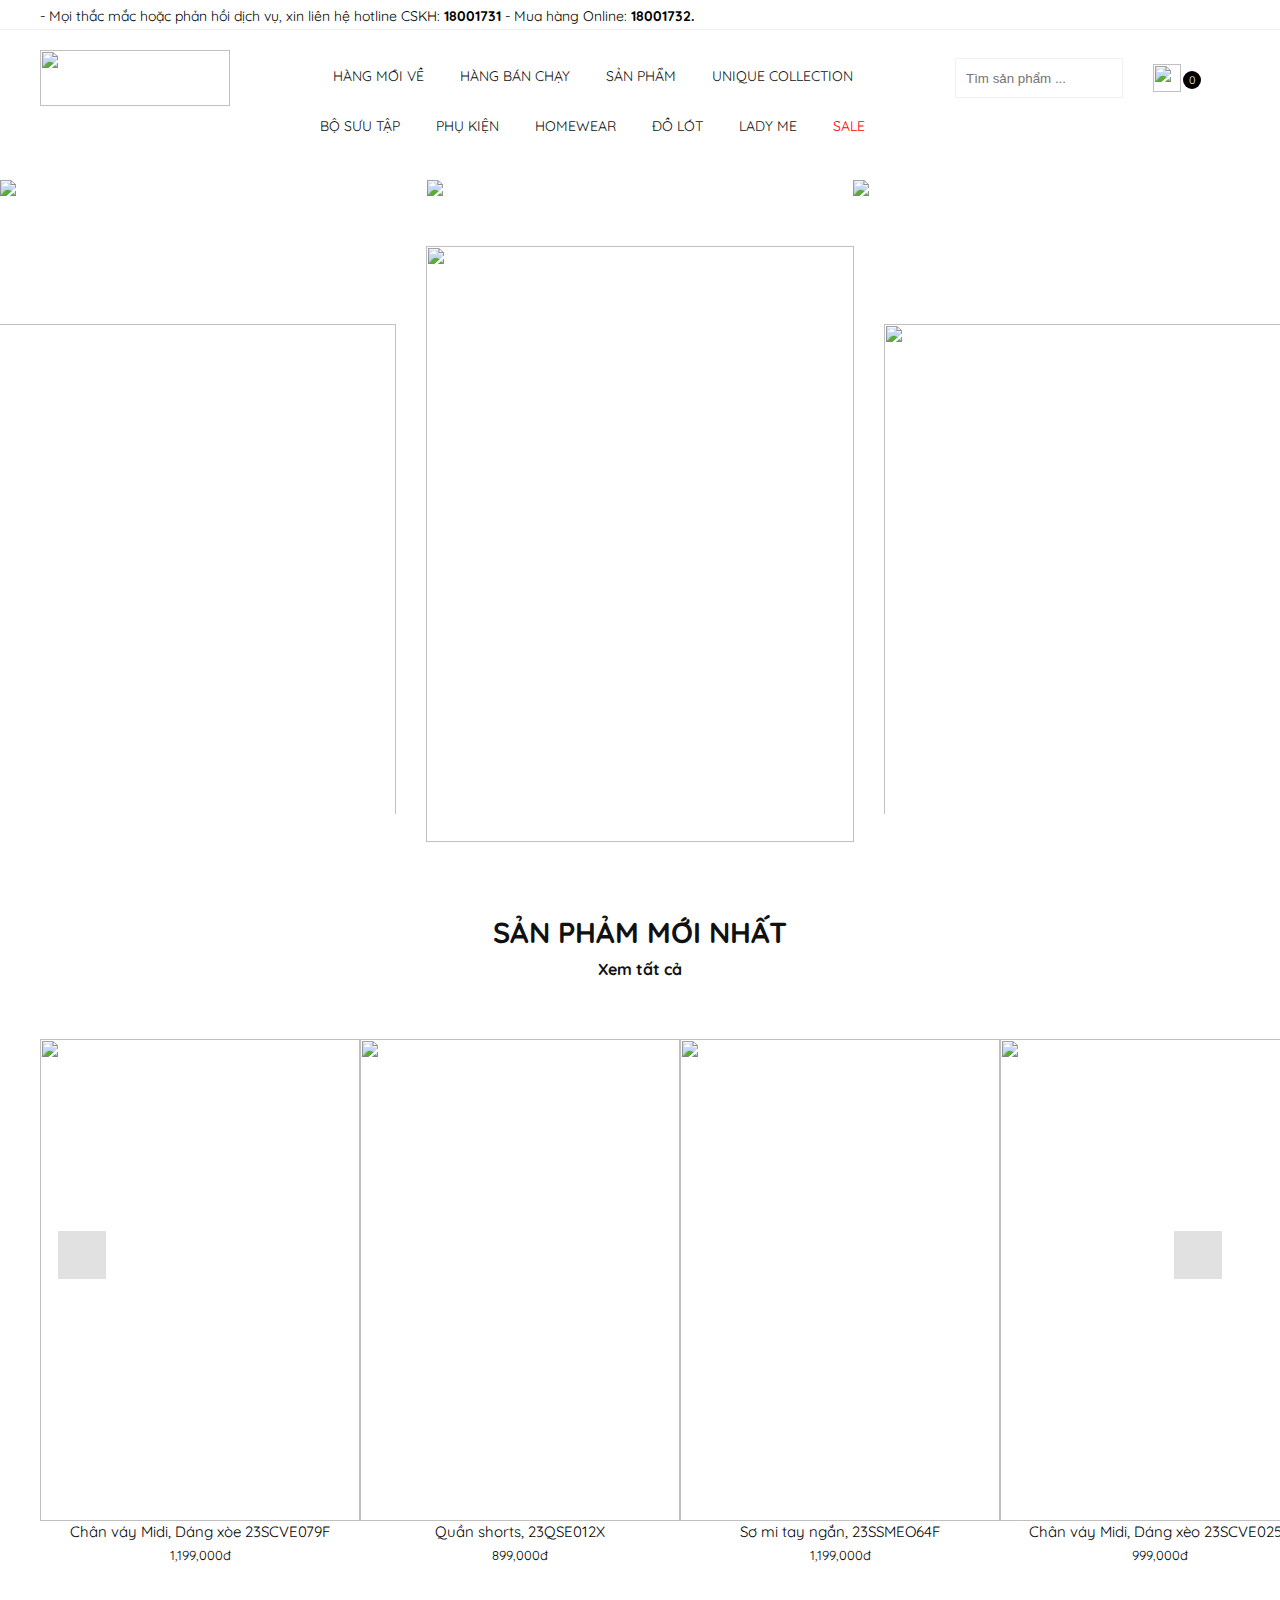
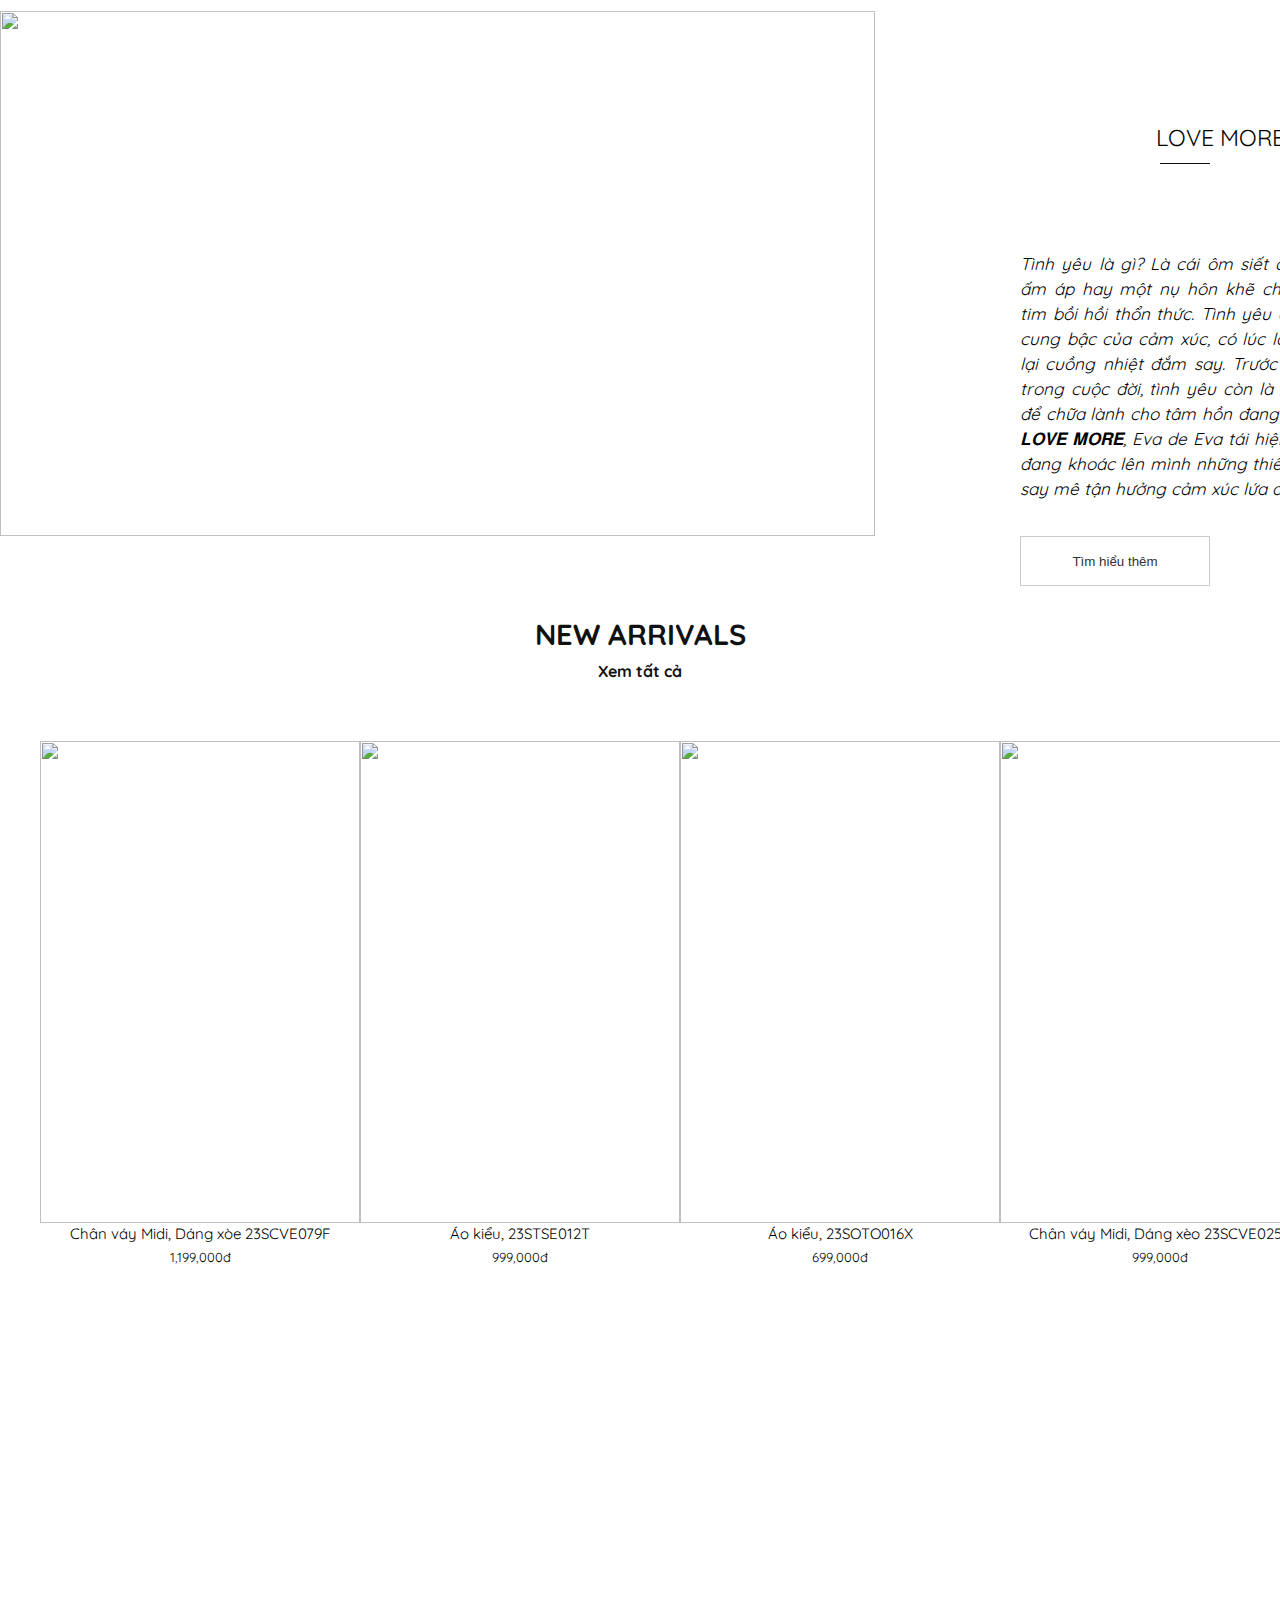
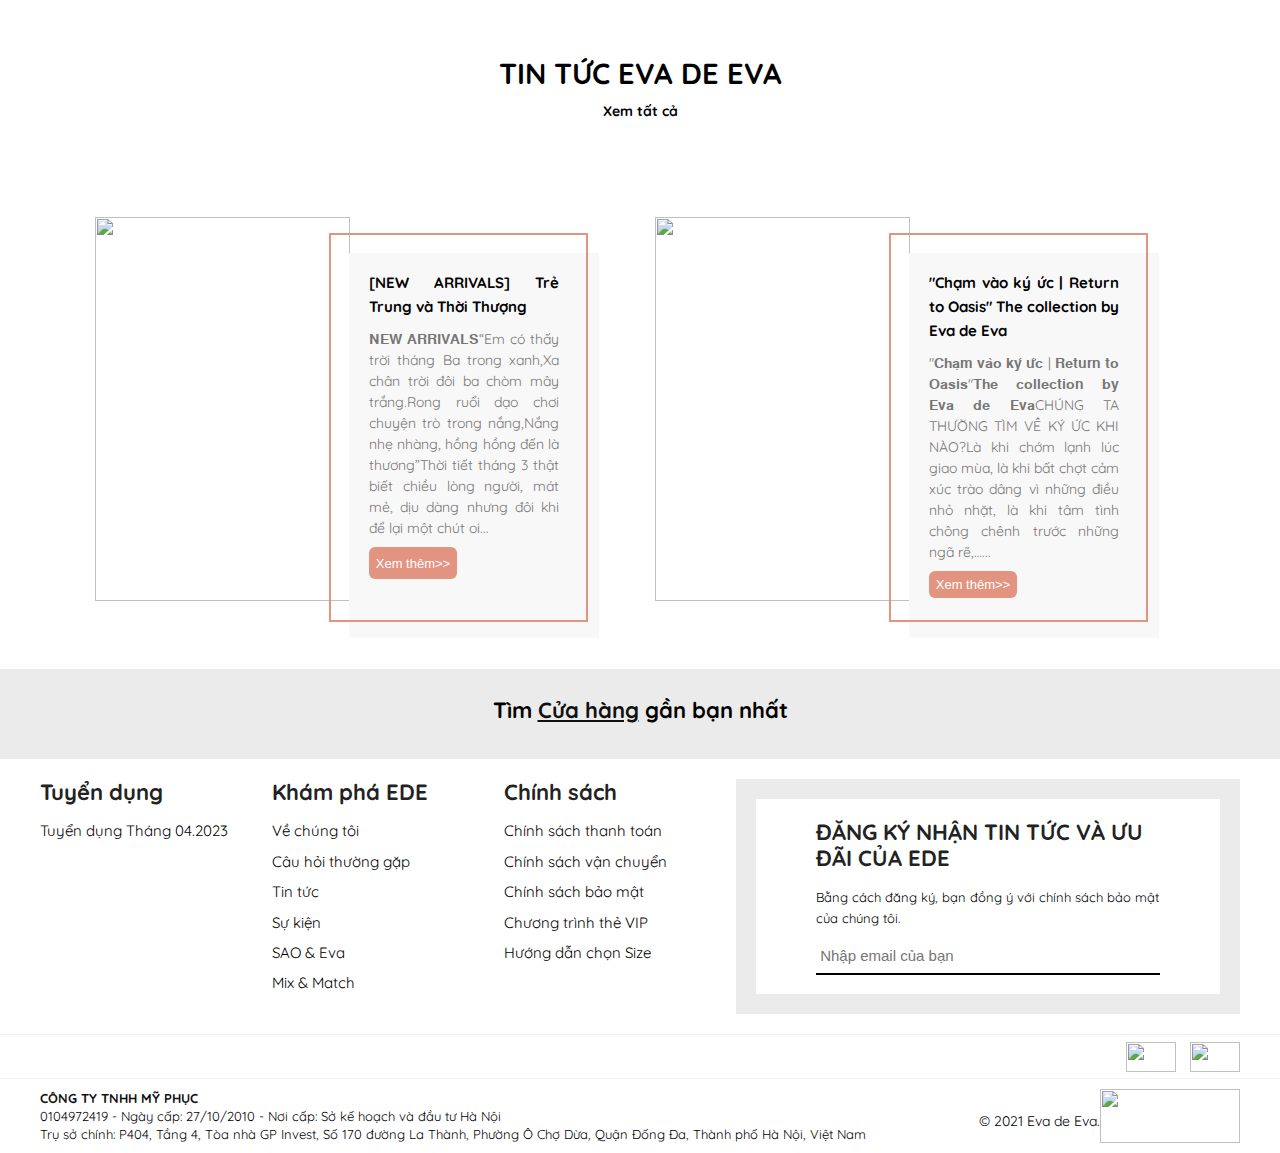
==== index.html @ fb8b2916 "Add files via upload" ====
<!DOCTYPE html>
<html lang="en">
<head>
    <meta charset="UTF-8">
    <meta http-equiv="X-UA-Compatible" content="IE=edge">
    <meta name="viewport" content="width=device-width, initial-scale=1.0">
    <title>Eva De Eva</title>
    <link rel="stylesheet" href="./css/base/base.css">
    <link rel="stylesheet" href="./css/home/main.css">
    <link rel="stylesheet" href="./css/base/animation.css">
    <link rel="stylesheet" href="./css/base/media.css">
    <link rel="stylesheet" href="./font/fontawesome-free-6.3.0-web/css/all.css">
    <link rel="stylesheet" href="./font/themify-icons/themify-icons.css">
    <link rel="stylesheet" href="https://cdnjs.cloudflare.com/ajax/libs/normalize/8.0.1/normalize.min.css">
    <link rel="preconnect" href="https://fonts.googleapis.com">
    <link rel="preconnect" href="https://fonts.gstatic.com" crossorigin>
    <link href="https://fonts.googleapis.com/css2?family=Quicksand:wght@300;400;500;600;700&display=swap" rel="stylesheet">
    <link rel="preconnect" href="https://fonts.googleapis.com">
    <link rel="preconnect" href="https://fonts.gstatic.com" crossorigin>
    <link href="https://fonts.googleapis.com/css2?family=Outfit:wght@400;700&display=swap" rel="stylesheet">
    <link rel="shortcut icon" href="https://file.hstatic.net/1000358207/file/logo_eva.svg" type="image/x-icon">
</head>
<body>

    <div id="position">

        <!-- Hotline Website  -->

        <div class="hotline">
            <p class="hotline__content">
                - Mọi thắc mắc hoặc phản hồi dịch vụ, xin liên hệ hotline CSKH:
                <a href="#" class="hotline__content--link">18001731</a>
                - Mua hàng Online:
                <a href="#" class="hotline__content--link">18001732.</a>
            </p>
        </div>

        <!-- Header Website -->
        <header class="space__header"></header>

        <header class="header">
            <a href="#" class="header__logo">
                <img src="https://file.hstatic.net/1000358207/file/logo_eva.svg" alt="" class="header__logo--link">
            </a>
            <div class="header__content">
                <ul class="header__content--list">
                    <li class="header__content--list_item">
                        <a href="#" class="header__content--list_link">HÀNG MỚI VỀ</a>
                    </li>
                    <li class="header__content--list_item">
                        <a href="#" class="header__content--list_link">HÀNG BÁN CHẠY</a>
                    </li>
                    <li class="header__content--list_item header2__nav">
                        <a href="#" class="header__content--list_link">SẢN PHẨM</a>
                        <div class="header2">
                            <ul class="header2__top">
                                <li class="header2__top--item header2__item">
                                    <img src="https://theme.hstatic.net/200000000133/1000569834/14/img_megamenu3_1.jpg?v=6425" alt="" class="header2__item--img">
                                    Đầm
                                </li>
                                <li class="header2__top--item header2__item">
                                    <img src="https://theme.hstatic.net/200000000133/1000569834/14/img_megamenu3_2.jpg?v=6425" alt="" class="header2__item--img">
                                    Áo
                                </li>
                                <li class="header2__top--item header2__item">
                                    <img src="https://theme.hstatic.net/200000000133/1000569834/14/img_megamenu3_3.jpg?v=6425" alt="" class="header2__item--img">
                                    Áo sơ mi
                                </li>
                                <li class="header2__top--item header2__item">
                                    <img src="https://theme.hstatic.net/200000000133/1000569834/14/img_megamenu3_4.jpg?v=6425" alt="" class="header2__item--img">
                                    Áo kiểu
                                </li>
                            </ul>
                            <ul class="header2__bottom">
                                <li class="header2__bottom--item header2__item">
                                    <img src="https://theme.hstatic.net/200000000133/1000569834/14/img_megamenu3_5.jpg?v=6425" alt="" class="header2__item--img">
                                    Jumpsuit
                                </li>
                                <li class="header2__bottom--item header2__item">
                                    <img src="https://theme.hstatic.net/200000000133/1000569834/14/img_megamenu3_6.jpg?v=6425" alt="" class="header2__item--img">
                                    Chân váy
                                </li>
                                <li class="header2__bottom--item header2__item">
                                    <img src="https://theme.hstatic.net/200000000133/1000569834/14/img_megamenu3_7.jpg?v=6425" alt="" class="header2__item--img">
                                    Quần
                                </li>
                                <li class="header2__bottom--item header2__item">
                                    <img src="https://theme.hstatic.net/200000000133/1000569834/14/img_megamenu3_8.jpg?v=6425" alt="" class="header2__item--img">
                                    Homewear
                                </li>
                            </ul>
                        </div>
                    </li>
                    <li class="header__content--list_item">
                        <a href="#" class="header__content--list_link">UNIQUE COLLECTION</a>
                    </li>
                    <li class="header__content--list_item">
                        <a href="#" class="header__content--list_link">BỘ SƯU TẬP</a>
                    </li>
                    <li class="header__content--list_item header3__nav">
                        <a href="#" class="header__content--list_link">PHỤ KIỆN</a>
                        <div class="header3">
                            <ul class="header3__sub">
                                <li class="header3__sub--content">Túi xách</li>
                                <li class="header3__sub--content">Giày</li>
                                <li class="header3__sub--content">Cài áo</li>
                            </ul>
                        </div>
                    </li>
                    <li class="header__content--list_item">
                        <a href="#" class="header__content--list_link">HOMEWEAR</a>
                    </li>
                    <li class="header__content--list_item">
                        <a href="#" class="header__content--list_link">ĐỒ LÓT</a>
                    </li>
                    <li class="header__content--list_item">
                        <a href="#" class="header__content--list_link">LADY ME</a>
                    </li>
                    <li class="header__content--list_item header4__nav">
                        <a href="#" class="header__content--list_link" style="color: #ff0000;">SALE</a>
                        <div class="header4">
                            <ul class="header4__sub">
                                <li class="header4__sub--content">Sale 50%</li>
                                <li class="header4__sub--content">Đồng giá dưới 299K</li>
                                <li class="header4__sub--content">Đồng giá dưới 499K</li>
                                <li class="header4__sub--content">Đồng giá dưới 699K</li>
                                <li class="header4__sub--content">Đồng giá dưới 1799K</li>
                            </ul>
                        </div>
                    </li>
                </ul>
            </div>
            <div class="header__tools">
                <input type="text" class="header__tools--search" placeholder="Tìm sản phẩm ...">
                <i class="fa-solid fa-magnifying-glass header__tools--search_icon" style="color: #443d3d;"></i>
                <div class="header__tools--acc">
                    <img src="https://theme.hstatic.net/200000000133/1000569834/14/accountIcon.png?v=6422" alt="" class="header__tools--acc_img">
                </div>
                <div class="header__tools--cart">
                    <img src="https://theme.hstatic.net/200000000133/1000569834/14/bagIcon2.png?v=6422" alt="" class="header__tools--cart_img">
                    <span class="countCart">0</span>
                </div>
            </div>
        </header>

        <slider class="slideshow">
            <div class="slideshow__list">
                <img class="slideshow__list--img" src="https://theme.hstatic.net/200000000133/1000569834/14/slideshow_1.jpg?v=6422">
                <img class="slideshow__list--img" src="https://theme.hstatic.net/200000000133/1000569834/14/slideshow_2.jpg?v=6422">
                <img class="slideshow__list--img" src="https://theme.hstatic.net/200000000133/1000569834/14/slideshow_1.jpg?v=6425">
              </div>
        </slider>

        <div class="producttop">
            <ul class="producttop__list">
                <li class="producttop__list--item">
                    <img src="https://theme.hstatic.net/200000000133/1000569834/14/home3banner_1.jpg?v=6425" alt="" class="product__list--item_img product__list--item_img1">
                </li>
                <li class="producttop__list--item">
                    <img src="https://theme.hstatic.net/200000000133/1000569834/14/home3banner_2.jpg?v=6425" alt="" class="product__list--item_img product__list--item_img2">
                </li>
                <li class="producttop__list--item">
                    <img src="https://theme.hstatic.net/200000000133/1000569834/14/home3banner_3.jpg?v=6425" alt="" class="product__list--item_img product__list--item_img1">
                </li>
            </ul>
        </div>

        <div class="productnew1">
            <div class="productnew1__heading">
                <div class="productnew1__heading--top">SẢN PHẢM MỚI NHẤT</div>
                <div class="productnew1__heading--bottom">Xem tất cả</div>
            </div>

            <div class="productnew1__content">
                <div class="productnew1__content--sp">
                    <img src="https://product.hstatic.net/200000000133/product/23sote051f_-_23scve079f_3_8836a70a54114278898c2bca7e0919d8_grande.jpg" alt="" class="productnew1__content--img">
                    <span class="productnew1__content--ct">
                        <p class="productnew1__content--ct_top">Chân váy Midi, Dáng xòe 23SCVE079F</p>
                        <p class="productnew1__content--ct_bottom">1,199,000đ</p>
                    </span>
                </div>
                <div class="productnew1__content--sp">
                    <img src="https://product.hstatic.net/200000000133/product/23ssme072x_-_23sqse012x_1_8062e5458fb441caa8fcd1e68e470e9b_grande.jpg" alt="" class="productnew1__content--img">
                    <span class="productnew1__content--ct">
                        <p class="productnew1__content--ct_top">Quần shorts, 23QSE012X</p>
                        <p class="productnew1__content--ct_bottom">899,000đ</p>
                    </span>
                </div>
                <div class="productnew1__content--sp">
                    <img src="https://product.hstatic.net/200000000133/product/23ssme064f_-_23sawe009f_-_23sqse013f_3_53a0cb96dbbf471488a9405ed6db7fdb_grande.jpg" alt="" class="productnew1__content--img"> 
                    <span class="productnew1__content--ct">
                        <p class="productnew1__content--ct_top">Sơ mi tay ngắn, 23SSMEO64F</p>
                        <p class="productnew1__content--ct_bottom">1,199,000đ</p>
                    </span>
                </div>
                <div class="productnew1__content--sp">
                    <img src="https://product.hstatic.net/200000000133/product/23sawe004x---23scve025x-2_2ab50b774a9e47009a97041fca769384_grande.jpg" alt="" class="productnew1__content--img">
                    <span class="productnew1__content--ct">
                        <p class="productnew1__content--ct_top">Chân váy Midi, Dáng xèo 23SCVE025X</p>
                        <p class="productnew1__content--ct_bottom">999,000đ</p>
                    </span>
                </div>
                
            </div>
        </div>

        <div class="content1">
            <div class="content1__left">
                <img src="https://theme.hstatic.net/200000000133/1000569834/14/home_aboutus.jpg?v=6425" alt="" class="content1__left--img">
            </div>

            <div class="content1__right">
                <p class="content1__right--heading">LOVE MORE</p>

                <div class="content1__right--content">
                    Tình yêu là gì? Là cái ôm siết chặt, cái nắm tay ấm áp hay một nụ hôn khẽ chạm cũng đủ làm tim bồi hồi thổn thức. Tình yêu dắt ta qua những cung bậc của cảm xúc, có lúc lắng đọng
                    , có lúc lại cuồng nhiệt đắm say. Trước những bấp bênh trong cuộc đời, tình yêu còn là liều thuốc kì diệu để chữa lành cho tâm hồn đang còn vết xước. Với 𝐋𝐎𝐕𝐄 𝐌𝐎𝐑𝐄, Eva de Eva 
                    tái hiện hình ảnh cô gái đang khoác lên mình những thiết kế bay bổng và say mê tận hưởng cảm xúc lứa đôi ngọt ngào.
                </div>

                <button class="content1__right--btn">Tìm hiểu thêm</button>
            </div>
        </div>

        <div class="productnew2">
            <div class="productnew2__heading">
                <div class="productnew2__heading--top">NEW ARRIVALS</div>
                <div class="productnew2__heading--bottom">Xem tất cả</div>
            </div>

            <div class="productnew2__content">
                <div class="productnew2__content--sp">
                    <img src="https://product.hstatic.net/200000000133/product/23sote051f_-_23scve079f_3_8836a70a54114278898c2bca7e0919d8_grande.jpg" alt="" class="productnew2__content--img">
                    <span class="productnew2__content--ct">
                        <p class="productnew2__content--ct_top">Chân váy Midi, Dáng xòe 23SCVE079F</p>
                        <p class="productnew2__content--ct_bottom">1,199,000đ</p>
                    </span>
                </div>
                <div class="productnew2__content--sp">
                    <img src="https://product.hstatic.net/200000000133/product/23stse012t_-_23sqse013f_c116af1a19734b35ad04e00920e707d1_grande.jpg" alt="" class="productnew2__content--img">
                    <span class="productnew2__content--ct">
                        <p class="productnew2__content--ct_top">Áo kiểu, 23STSE012T</p>
                        <p class="productnew2__content--ct_bottom">999,000đ</p>
                    </span>
                </div>
                <div class="productnew2__content--sp">
                    <img src="https://product.hstatic.net/200000000133/product/23soto016x---23scvo013t-2_55b5ccea80064c80a1bb161f1f563d3c_grande.jpg" alt="" class="productnew2__content--img"> 
                    <span class="productnew2__content--ct">
                        <p class="productnew2__content--ct_top">Áo kiểu, 23SOTO016X</p>
                        <p class="productnew2__content--ct_bottom">699,000đ</p>
                    </span>
                </div>
                <div class="productnew2__content--sp">
                    <img src="https://product.hstatic.net/200000000133/product/23sawe004x---23scve025x-2_2ab50b774a9e47009a97041fca769384_grande.jpg" alt="" class="productnew2__content--img">
                    <span class="productnew2__content--ct">
                        <p class="productnew2__content--ct_top">Chân váy Midi, Dáng xèo 23SCVE025X</p>
                        <p class="productnew2__content--ct_bottom">999,000đ</p>
                    </span>
                </div>
            </div>
        </div>

        <div class="homebanner"></div>

        <div class="space"></div>

        <div class="newsheading">
            <p class="newsheading__top">TIN TỨC EVA DE EVA</p>
            <p class="newsheading__bottom">Xem tất cả</p>
        </div>

        <div class="news">
            <div class="news__left news__c">
                <img src="https://file.hstatic.net/200000000133/article/1_18b5fddffe784e6daef5e61b0e4b9de5_grande.jpg" alt="" class="news__left--img news__img--c">
                <div class="news__left--content news__content--c">
                    <h3 class="news__c--heading">
                        [NEW ARRIVALS] Trẻ Trung và Thời Thượng
                    </h3>

                    <div class="news__c--content">
                        𝐍𝐄𝐖 𝐀𝐑𝐑𝐈𝐕𝐀𝐋𝐒“Em có thấy trời tháng Ba trong xanh,Xa chân trời đôi ba chòm mây trắng.Rong ruổi dạo chơi chuyện trò 
                        trong nắng,Nắng nhẹ nhàng, hồng hồng đến là thương”Thời tiết tháng 3 thật biết chiều lòng người, mát mẻ, dịu dàng nhưng
                         đôi khi để lại một chút oi...
                    </div>

                    <button class="news__c--btn">Xem thêm>></button>
                </div>
            </div>

            <div class="news__right news__c">
                <img src="https://file.hstatic.net/200000000133/article/3_c6596a3f31574c85b2a8f48273ba855d_grande.jpg" alt="" class="news__right--img news__img--c">
                <div class="news__right--content news__content--c">
                    <div class="news__c--heading">
                        "Chạm vào ký ức | Return to Oasis" The collection by Eva de Eva
                    </div>

                    <div class="news__c--content">
                        "𝐂𝐡𝐚̣𝐦 𝐯𝐚̀𝐨 𝐤𝐲́ 𝐮̛́𝐜 | 𝐑𝐞𝐭𝐮𝐫𝐧 𝐭𝐨 𝐎𝐚𝐬𝐢𝐬"𝐓𝐡𝐞 𝐜𝐨𝐥𝐥𝐞𝐜𝐭𝐢𝐨𝐧 𝐛𝐲 𝐄𝐯𝐚 𝐝𝐞 𝐄𝐯𝐚CHÚNG TA THƯỜNG TÌM VỀ KÝ ỨC KHI NÀO?Là khi chớm lạnh lúc giao mùa,
                         là khi bất chợt cảm xúc trào dâng vì những điều nhỏ nhặt, là khi tâm tình chông chênh trước những ngã rẽ,…...
                    </div>

                    <button class="news__c--btn">Xem thêm>></button>
                </div>
            </div>
        </div>

        <div class="shops">
            <p class="shops__content">Tìm <a href="#">Cửa hàng</a> gần bạn nhất <i class="fa-solid fa-location-dot"></i></p>
            
        </div>

        <footer class="footer">
            <div class="footer__header">
                <div class="footer__header--td">
                    <p class="header__td-h footer__h">Tuyển dụng</p>
                    <ul class="footer__l">
                        <li class="footer__n">Tuyển dụng Tháng 04.2023 </li>
                    </ul>
                </div>
                <div class="footer__header--ede">
                    <p class="footer__h">Khám phá EDE</p>
                    <ul class="footer__l">
                        <li class="footer__n">Về chúng tôi</li>
                        <li class="footer__n">Câu hỏi thường gặp</li>
                        <li class="footer__n">Tin tức</li>
                        <li class="footer__n">Sự kiện</li>
                        <li class="footer__n">SAO & Eva</li>
                        <li class="footer__n">Mix & Match</li>
                    </ul>
                </div>
                <div class="footer__header--cs">
                    <p class="footer__h">Chính sách</p>
                    <ul class="footer__l">
                        <li class="footer__n">Chính sách thanh toán</li>
                        <li class="footer__n">Chính sách vận chuyển</li>
                        <li class="footer__n">Chính sách bảo mật</li>
                        <li class="footer__n">Chương trình thẻ VIP</li>
                        <li class="footer__n">Hướng dẫn chọn Size</li>
                    </ul>
                </div>
                <div class="footer__header--dk">
                    <div class="footer__header--dk_p">
                        <div class="footer__dk--header">ĐĂNG KÝ NHẬN TIN TỨC VÀ ƯU ĐÃI CỦA EDE</div>
                        <div class="footer__dk--content">Bằng cách đăng ký, bạn đồng ý với chính sách bảo mật của chúng tôi.</div>
                        <input type="email" class="footer__dk--input" placeholder=" Nhập email của bạn">
                        <button class="footer__dk--btn">
                            <i class="fa-solid fa-arrow-right"></i>
                        </button>
                    </div>
                </div>

            </div>
            <div class="footer__link">
                <div class="footer__link--left">
                    <i class="fa-brands fa-brands1 fa-facebook fa-2xl fa-brands-footer" style="color: #000000;"></i>
                    <i class="fa-brands fa-brands2 fa-instagram fa-2xl fa-brands-footer" style="color: #000000;"></i>
                    <i class="fa-brands fa-brands3 fa-youtube fa-2xl fa-brands-footer" style="color: #000000;"></i>
                    <i class="fa-brands fa-brands4 fa-tiktok fa-2xl fa-brands-footer" style="color: #000000;"></i>
                </div>
                <div class="footer__link--right">
                    <img src="https://theme.hstatic.net/200000000133/1000569834/14/imgPayment1.png?v=6434" alt="" class="footer__link--right_visa footer__link--right_img">
                    <img src="https://theme.hstatic.net/200000000133/1000569834/14/imgPayment2.png?v=6434" alt="" class="footer__link--right_mc footer__link--right_img">
                </div>
            </div>
            <div class="footer__adr">
                <div class="footer__adr--left">
                    <p class="footer__adr--left_h">CÔNG TY TNHH MỸ PHỤC</p>
                    <div class="footer__adr--left_n">
                            0104972419 - Ngày cấp: 27/10/2010 - Nơi cấp: Sở kế hoạch và đầu tư Hà Nội<br>
                            Trụ sở chính: P404, Tầng 4, Tòa nhà GP Invest, Số 170 đường La Thành, Phường Ô Chợ Dừa, Quận Đống Đa, Thành phố Hà Nội, Việt Nam
                    </div>
                </div>
                <div class="footer__adr--right">
                    <p class="footer__adr--right_l">© 2021 Eva de Eva.</p>
                    <img src="https://theme.hstatic.net/200000000133/1000569834/14/logo-bct.png?v=6434" alt="" class="footer__adr--right_r">
                </div>
            </div>
        </footer>
    </div>

    <script src="./js/main.js"></script>
</body>
</html>
---- css/base/base.css ----
*{
    box-sizing: inherit;
    margin: 0px;
    padding: 0px;
    box-sizing: border-box;
}

html {
    font-size: 62.5%;
    line-height: 1.6rem;
    font-family: Quicksand;
    box-sizing: border-box;
    font-size: 14px;
}
---- css/home/main.css ----
.hotline {
    height: 30px;
    border-bottom: 1px solid #f1f1f1;
}

.hotline__content {
    padding: 5px 40px;
    width: 100%;
    height: 100%;
}

.hotline__content--link {
    text-decoration: none;
    color: black;
    font-weight: 700;
}

.space__header{
    height:150px ;
    width: 100%;
}

.header {
    height: 150px;
    display: flex;
    padding: 20px 40px;
    position: fixed;
    z-index: 999999;
    background-color: #ffffff;
    top: 30px;
    width: 100%;
}

.menutora {
    /* background-color: black; */
    top: 0;
}

.header__logo--link {
    height: 56px;
    width: 190px;
}

.header__content {
    display: flex;
    flex-direction: column;
    flex: 1;
}

.header__content--list {
    display: flex;
    list-style: none;
    flex-wrap: wrap;
    padding: 0 92px 0 68px;
    justify-content: center;
}

.header__content--list_item {
    height: 50px;
    padding: 15px 18px;
    display: inline;
    align-items: center;
}

.header__content--list_link{
    text-decoration: none;
    color: #111111;
}

.header2__nav{
    position: relative;
}

.header2__nav:hover > .header2 {
    display: block;
    animation: header2 0.5s ease forwards;
    /* transform: translateY(200px); */
}   

.header2 {
    height: 408px;
    width: 612px;
    display: flex;
    flex-direction: column;
    background-color: #ffffff;
    padding: 25px 0 15px 0;
    border-right: 1px solid #f7f7f7;
    border-bottom: 1px solid #f7f7f7;
    border-left: 1px solid #f7f7f7;
    box-shadow: 0 2px 14px rgba(0,0,0,.1);
    position: absolute;
    top: 84px;
    left: -258px;
    display: none;
    transition: all 0.5s;
    
}

.header2::after{
    content: "";
    width: 312px;
    height: 70px;
    position: absolute;
    top: -54px;
    left: 150px;
    opacity: 0;
}

.header2__item {
    width: 152px;
    height: 162px;
    padding: 0 10px;
    margin-bottom: 20px;
    text-align: center;
}

.header2__item:hover {
    color: #E29481;
    cursor: pointer;
}

.header2__top {
    list-style: none;
    display: flex;
}

.header2__bottom {
    list-style: none;
    display: flex;
}

.header2__item--img {
    height: 135px;
    width: 135px;
}

.header3 {
    position: absolute;
    height: 116px;
    width: 180px;
    background-color: #ffffff;
    padding: 15px 0;
    border: 1px solid #cbcbcb;
    animation-duration: 0.5s;
    box-shadow: 0 1px 1px rgba(0,0,0,.05);
    top: 36px;
    left: 18px;
    display: none;
    animation: header2 0.5s ease forwards;
}

.header3::after {
    content: "";
    position: absolute;
    width: 90px;
    height: 12px;
    top: -6px;
    left: 0;
}

.header3__nav:hover > .header3 {
    display: block;
}

.header3__nav {
    position: relative;
}

.header3__sub {
    list-style: none;
}

.header3__sub--content {
    width: 100%;
    height: 28px;
    padding: 5px 15px;
    font-size: 14px;
    line-height: 19.6px;
}

.header3__sub--content:hover {
    color: #E29481;
    cursor: pointer;
}

.header4__nav {
    position: relative;
}

.header4__nav:hover > .header4 {
    display: block;
}

.header4 {
    height: 172px;
    width: 180px;
    background-color: #fff;
    border: 1px solid #cbcbcb;
    box-shadow: 0 1px 1px rgba(0,0,0,.05);
    padding: 15px 0;
    position: absolute;
    top: 36px;
    left: 18px;
    font-size: 14px;
    display: none;
    animation: header2 0.5s ease forwards;
}

.header4::after {
    content: "";
    position: absolute;
    width: 90px;
    height: 12px;
    top: -6px;
    left: 0;
}

.header4__sub {
    list-style: none;
}

.header4__sub--content {
    width: 100%;
    height: 28px;
    padding: 5px 15px;
}

.header4__sub--content:hover {
    color: #E29481;
    cursor: pointer;
}

.header__content--list_link:hover {
    cursor: pointer;
    color: #E29481;
    font-weight: bold;
}

.header__tools {
    height: 40px;
    width: 285px;
    display: flex;
    align-items: flex-end;
    margin-top: 8px;
    position: relative;
}

.header__tools--search {
    width: 168px;
    height: 40px;
    padding: 0 10px;
    border: 1px solid #f1f1f1;
}

.header__tools--search:focus{
    outline: none;
}

.header__tools--search_icon {
    position: absolute;
    top: 35%;
    left: 52%;
}

.header__tools--search_icon:hover {
    cursor: pointer;
}

.header__tools--acc {
    padding: 0 20px 0 30px;
}

.header__tools--acc_img:hover {
    cursor: pointer;
}

.header__tools--acc_img {
    height: 28px;
    width: 28px;
}

.header__tools--cart {
    position: relative;
}

.countCart {
    position: absolute;
    background-color: black;
    color: #fff;
    height: 18px;
    width: 18px;
    text-align: center;
    font-size: 11px;
    border-radius: 100%;
    line-height: 18px;
    right: 0;
    top: -5px;
}

.header__tools--cart_img:hover {
    cursor: pointer;
}

.slideshow__list {
    animation: slide 14s ease infinite;
    width: 100%;
    /* float: left; */
    overflow: hidden;
    display: inline;    
    display: flex;
}

.slideshow__list--img {
    width: 100%;
    
}

.producttop {
    height: 595px;
    width: 100%;
    margin: 50px 0;
}

.producttop__list {
    list-style: none;
    display: flex;
    justify-content: center;
    align-items: baseline;
    /* align-content: center; */
}

.producttop__list--item {
    padding: 0 15px;
}

.product__list--item_img1 {
    width: 428px;
    height: 518px;
    padding-bottom: 28px;
}

.product__list--item_img2 {
    width: 428px;
    height: 596px;
}

.productnew1 {
    height: 884px;
    width: 100%;
}

.productnew1 {
    display: flex;
    flex-direction: column;
    height: 696px;
    width: 100%;
    padding-bottom: 60px;
    margin-bottom: 24px;
    position: relative;
}

.productnew1__heading {
    height: 70px;
    width: 100%;
    margin: 30px 0 60px 0;
    display: flex;
    flex-direction: column;
    justify-content: space-between;
    align-items: center;
}

.productnew1__heading--top {
    color: #111111;
    /* line-height: 32px; */
    font-size: 29px;
    font-weight: 700;
}

.productnew1__heading--top:hover, .productnew1__heading--bottom:hover {
    color: #E29481;
    cursor: pointer;
}

.productnew1__heading--bottom {
    color: #111111;
    font-size: 16px;
    line-height: 17.6px;
    font-weight: 700;
    height: 36px;
    width: 100%;
    text-align: center;
    transform: translateY(50%);
} 

.productnew1__content {
    height: 536px;
    display: flex;
    justify-content: space-around;
    padding: 0 40px;
}

.productnew1__content::after {
    position: absolute;
    content: "";
    height: 48px;
    width: 48px;
    background: rgb(217 217 217 / 0.8) url(//file.hstatic.net/1000358207/file/arrow-2.svg);
    background-size: 90%;
    background-repeat: no-repeat;
    background-position: center;
    left: 58px;
    top: 340px;
}

.productnew1__content::before {
    background: rgb(217 217 217 / 0.8) url(//file.hstatic.net/1000358207/file/arrow-1.svg);
    position: absolute;
    content: "";
    height: 48px;
    width: 48px;
    background-size: 90%;
    background-repeat: no-repeat;
    background-position: center;
    right: 58px;
    top: 340px;
}

/* .productnew1__content::after:hover, .productnew1__content::before:hover {
    cursor: pointer;
} */

.productnew1__content--img {
    width: 320px;
    height: 482px;
}

.productnew1__content--sp {
    display: flex;
    flex-direction: column;
    justify-content: space-between;
    align-items: center;
}

.productnew1__content--ct_top {
    font-size: 15px;
}

.productnew1__content--ct_bottom {
    font-size: 13px;
    text-align: center;
}

.productnew1__content--sp:hover {
    cursor: pointer;
}

.productnew1__content--sp:hover > .productnew1__content--ct {
    color: #E29481;
    cursor: pointer;
}

.content1 {
    height: 582px;
    width: 100%;
    display: flex;
}

.content1__left {
    /* flex: 2; */
}

.content1__left--img {
    height: 525px;
    width: 875px;
}

.content1__right {
    flex: 1;
    padding: 114px 64px 0 125px;
    position: relative;
}

.content1__right--heading {
    height: 26px;
    width: 100%;
    font-size: 23px;
    font-weight: 400;
    line-height: 25.3px;
    text-align: center;
}

.content1__right--heading::after {
    content: "";
    width: 50px;
    height: 14px;
    border-bottom: 1px solid #111111;
    /* background-color: #cbcbcb; */
    position: absolute;
    top: 138px;
    left: 285px;
}

.content1__right--content {
    height: 250px;
    width: 400px;
    margin: 100px 20px 15px 20px;
    font-size: 17px;
    font-style: italic;
    line-height: 25px;
    text-align: justify;
}

.content1__right--btn {
    margin: 20px 0 0 20px;
    border: 1px solid #cbcbcb;
    padding: 13px 45px;
    height: 50px;
    width: 190px;
    background-color: #ffffff;
    color: #333;
    animation-direction: alternate;
    /* font-size: 15px; */
    /* line-height: 21px; */
}

.content1__right--btn:hover {
    animation: content1 0.5s ease forwards;
}


.productnew2 {
    height: 884px;
    width: 100%;
}

.productnew2 {
    display: flex;
    flex-direction: column;
    height: 696px;
    width: 100%;
    padding-bottom: 60px;
    margin-bottom: 24px;
    position: relative;
}

.productnew2__heading {
    height: 70px;
    width: 100%;
    margin: 30px 0 60px 0;
    display: flex;
    flex-direction: column;
    justify-content: space-between;
    align-items: center;
}

.productnew2__heading--top {
    color: #111111;
    /* line-height: 32px; */
    font-size: 29px;
    font-weight: 700;
}

.productnew2__heading--top:hover, .productnew2__heading--bottom:hover {
    color: #E29481;
    cursor: pointer;
}

.productnew2__heading--bottom {
    color: #111111;
    font-size: 16px;
    line-height: 17.6px;
    font-weight: 700;
    height: 36px;
    width: 100%;
    text-align: center;
    transform: translateY(50%);
} 

.productnew2__content {
    height: 536px;
    display: flex;
    justify-content: space-around;
    padding: 0 40px;
}

.productnew2__content--img {
    width: 320px;
    height: 482px;
}

.productnew2__content--sp {
    display: flex;
    flex-direction: column;
    justify-content: space-between;
    align-items: center;
}

.productnew2__content--ct_top {
    font-size: 15px;
}

.productnew2__content--ct_bottom {
    font-size: 13px;
    text-align: center;
}

.productnew2__content--sp:hover {
    cursor: pointer;
}

.productnew2__content--sp:hover > .productnew2__content--ct {
    color: #E29481;
    cursor: pointer;
}

.homebanner {
    background: url(//theme.hstatic.net/200000000133/1000569834/14/homeBannerCenter_1.jpg?v=6424);
    padding: 150px 0;
    background-repeat: no-repeat;
    position: relative;
    background-size: 100%;
    background-position: center;
    background-attachment: fixed;
    cursor: pointer;
}

.space {
    height: 44px;
    width: 100%;
    background-color: #ffffff;
}

.newsheading {
    padding: 0 40px;
    height: 160px;
    display: flex;
    flex-direction: column;
    background-color: #ffffff;
    align-items: center;
    align-content: center;
}

.newsheading__top {
    font-size: 29px;
    font-weight: 700;
    line-height: 32px;
    /* cursor: pointer; */
    width: auto;
}

.newsheading__bottom {
    font-size: 14px;
    font-weight: 700;
    line-height: 18px;
    transform: translateY(70%);
}

.newsheading__top:hover, .newsheading__bottom:hover {
    cursor: pointer;
    color: #E29481;
}

.news {
    height: 452px;
    width: 100%;
    display: flex;
    justify-content: center;
    /* flex-wrap: wrap; */
}

.news__c {
    height: 424px;
    width: 560px;
    position: relative;
    padding: 0 15px;
    margin-bottom: 20px;
}

.news__img--c {
    width: 255px;
    height: 384px;
}

.news__content--c {
    width: 250px;
    height: 385px;
    padding: 18px 40px 40px 20px;
    display: flex;
    flex-direction: column;
    background-color: #f9f8f8;;
}

.news__left--content, .news__right--content {
    position: absolute;
    top: 36px;
    left: 269px;
}

.news__left--content::before, .news__right--content::before {
    content: "";
    width: 255px;
    height: 385px ;
    border: 2px solid #E29481;
    position: absolute;
    top: -20px;
    left: -20px;
}

.news__c--heading {
    font-size: 15px;
    font-weight: 700;
    line-height: 24px;
    text-align: justify;
    z-index: 999;
}

.news__c--content {
    margin-top: 10px;
    color: #767676;
    z-index: 1;
    font-size: 14px;
    line-height: 21px;
    text-align: justify;
}

.news__c--btn {
    height: 32px;
    width: 88px;
    padding: 5px;
    background-color: #E29481;
    font-size: 13px;
    border: none;
    color: #ffffff;
    border-top-right-radius: 6px;
    border-bottom-right-radius: 6px;
    border-bottom-left-radius: 6px;
    border-top-left-radius: 6px;
    margin-top: 8px;
    transition: width 1s;
    z-index: 888;
}

.news__c--heading:hover {
    color: #E29481;
    cursor: pointer;
}

.news__c--btn:hover {
    transition: all 0.7s ease 0s;
    width: 150px;
    cursor: pointer;
}

.shops {
    height: 90px;
    width: 100%;
    background: #ebebeb;
    text-align: center;
    font-size: 22px;
    padding: 30px;
    font-weight: bold;

}

.shops__content > a {
    color: #111111;
}

.shops__content > a:hover {
    color: #E29481;
    cursor: pointer;
}

.footer {
    display: flex;
    flex-direction: column;
}

.footer__header {
    height: 276px;
    width: 100%;
    padding: 20px 40px;
    border-bottom: 1px solid #f1f1f1;
}

.footer__header {
    display: flex;
}

.footer__header--td {
    flex: 1.5;
}

.footer__header--ede {
    flex: 1.5;
}

.footer__header--cs {
    flex: 1.5;
}

.footer__header--dk {
    flex: 3;
    padding: 20px;
    background-color: #ebebeb;
    display: flex;
    flex-direction: column;
    position: relative;
}

.footer__header--dk_p {
    padding: 20px 60px;
    background-color: #ffffff;
    height: 100%;
}

.footer__h {
    font-size: 22px;
    font-weight: bold;
    color: #222;
    margin-bottom: 15px;
    line-height: 1.2;
}

.footer__l {
    list-style: none;
}

.footer__n {
    font-size: 15px;
    margin-bottom: 8px;
}

.footer__n:hover {
    text-decoration:underline;
    cursor: pointer;
}

.footer__dk--header {
    font-size: 22px;
    font-weight: bold;
    color: #222;
    margin-bottom: 15px;
    line-height: 1.2;
}

.footer__dk--content {
    margin-bottom: 10px;
    line-height: 21px;
    font-size: 13px;
}

.footer__dk--input {
    height: 36px;
    border: none;
    font-size: 15px;
    outline: none;
    box-shadow: none;
    color: black;
    border-bottom: 2px solid black;
    text-transform: inherit;
    border-radius: 0;
    padding: 10px 0;
    width: 100%;
}

.footer__dk--input:focus {
    outline: none;
}

.footer__dk--btn {
    position: absolute;
    padding: 5px 10px;
    cursor: pointer;
    bottom: 63px;
    right: 79px;
    background-color: #ffffff;
    border: none;
    flex: 1;
}

.footer__link {
    display: flex;
    padding: 0 40px;
    height: 44px;
    width: 100%;
    border-bottom: 1px solid #f1f1f1;
}

.footer__link--left {
    flex: 1;
    display: flex;
    align-items: baseline;
    position: relative;
}

.fa-brands-footer {
    position: absolute;
    cursor: pointer;
}

.fa-brands1 {
    bottom: 20px;
    left: 0;
}

.fa-brands2 {
    bottom: 20px;
    left: 40px;
}

.fa-brands3 {
    bottom: 20px;
    left: 80px;
}

.fa-brands4 {
    bottom: 20px;
    left: 125px;
}

.footer__link--right {
    flex: 1;
    text-align: end;

}

.footer__link--right_img{
    height: 30px;
    width: 50px;
    margin: 7px 0 0 10px;
}

.footer__adr {
    display: flex;
    height: 74px;
    width: 100%;
    padding: 10px 40px 0 40px;
    justify-content: space-between;
}

.footer__adr--left_h {
    font-size: 13px;
    font-weight: 700;
    line-height: 18.2px;
    color: #111111;
}

.footer__adr--left_n {
    font-size: 13px;
    line-height: 18.2px;

}

.footer__adr--right{
    display: flex;
    align-items: baseline;
    
}

.footer__adr--right_r {
    height: 54px;
    width: 140px;
}

.footer__adr--right_l{
    display: flex;
    flex-direction: column;
    margin: auto;
}
---- css/base/animation.css ----
@keyframes header2 {
    from {
        opacity: 0;
        transform: translateY(200px) ;
    }
    to {
        opacity: 1;
        transform: translateY(0);
    }
}

@keyframes content1 {
    0% {
        background-color: white;
        color: #333;
    }
    100% {
        background-color: #e29481;
        color: white;
        border-color: #e29481;
    }
}

@keyframes news__c--btn {
    to {
        
    }
}
---- css/base/media.css ----
@media only screen and (max-width: 1280px) {
    .header__content--list {
        padding: 0 36px;
    }
  }

@media only screen and (max-width: 1200px) {
    .header__content--list {
        display: none;
    }
  }

@media only screen and (Max-width : 739px ){
    .hotline {
        height: 70px;
        width: 100%;
        padding: 5px 40px;
        border-bottom: 1px solid f1f1f1;
    }
  }
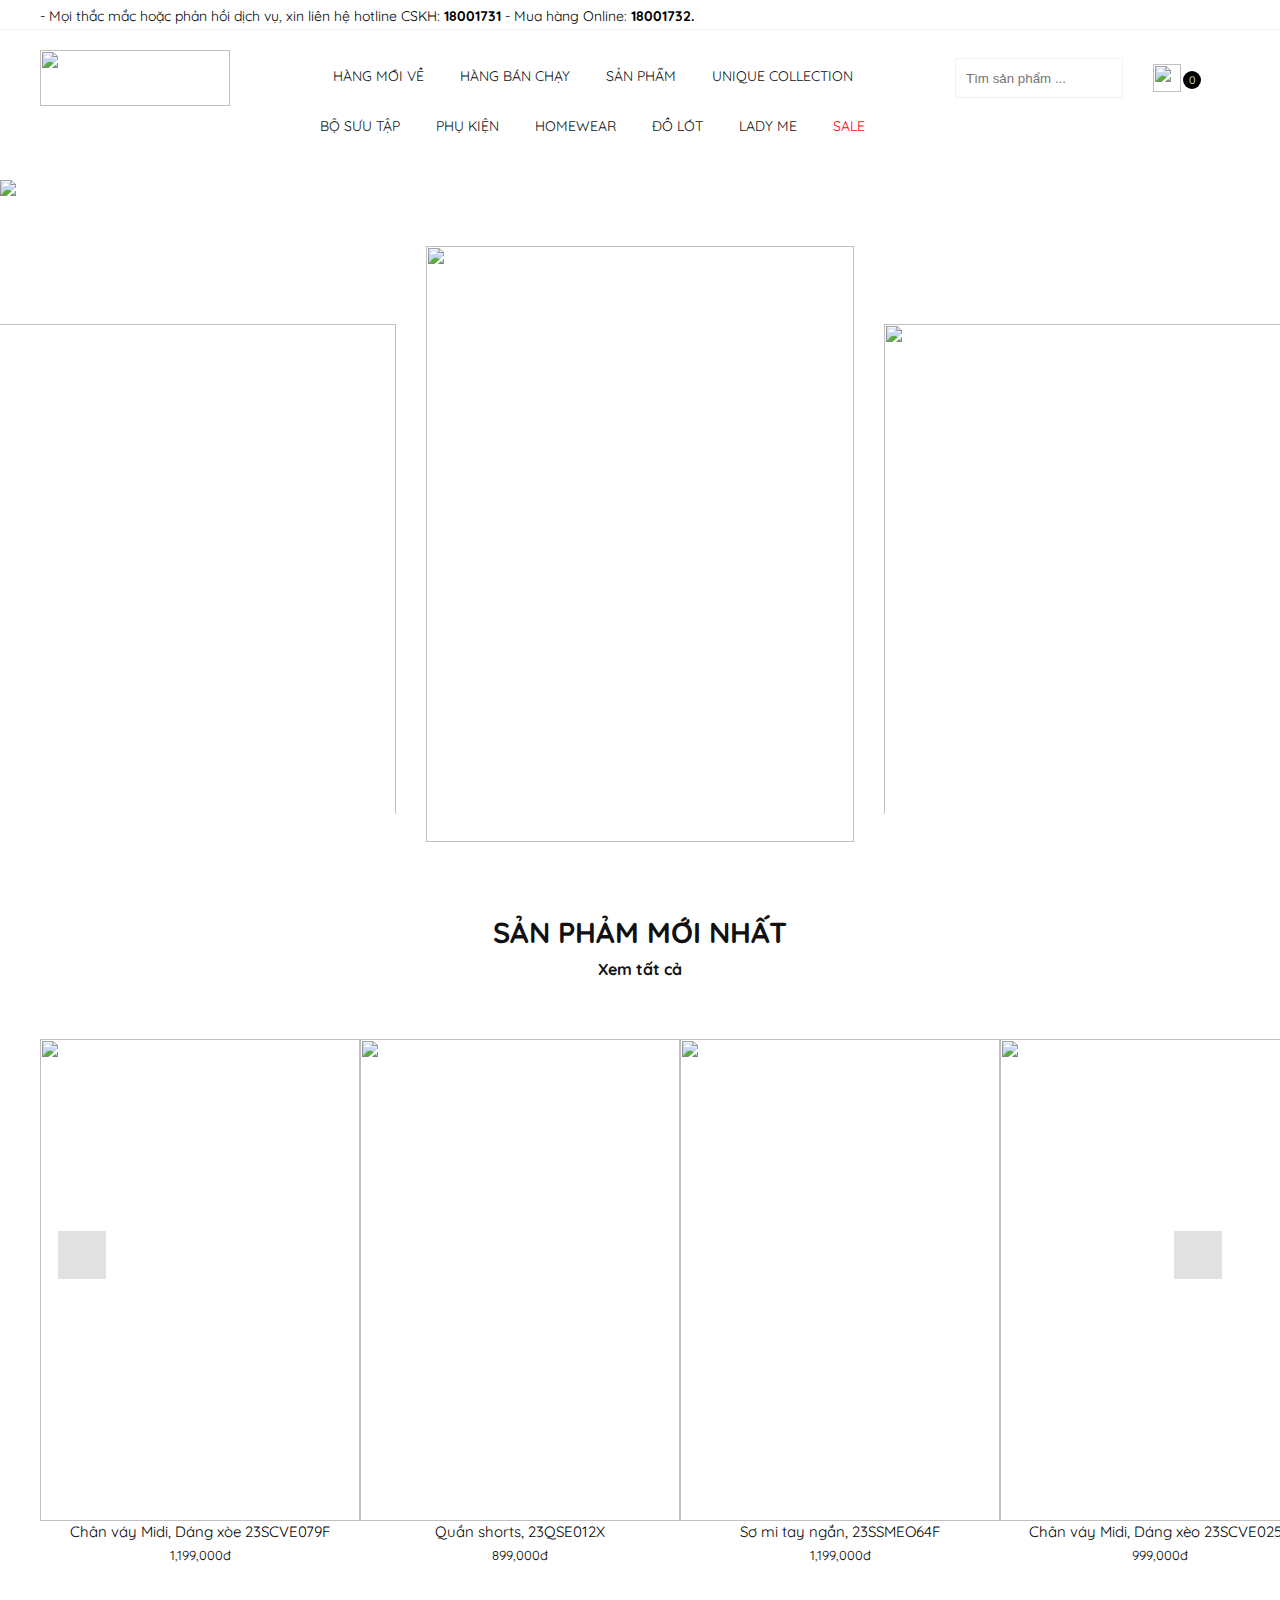
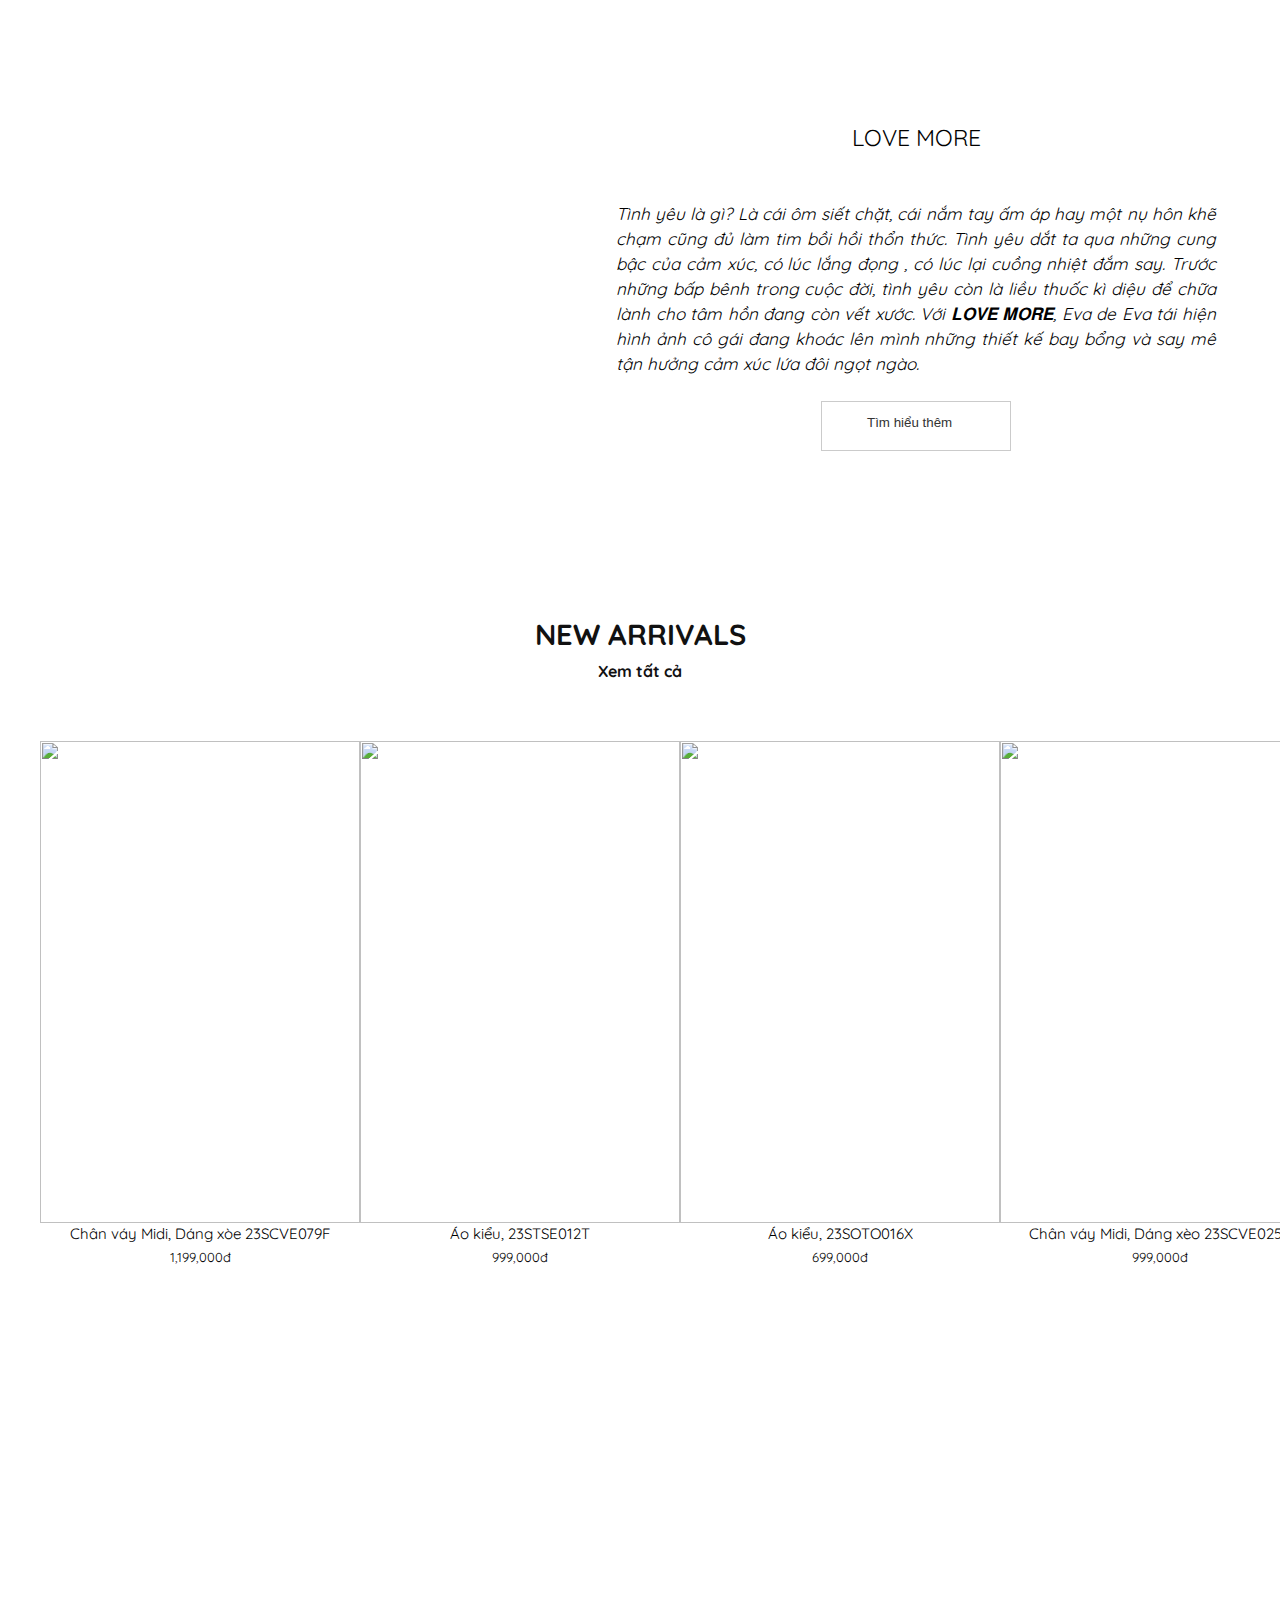
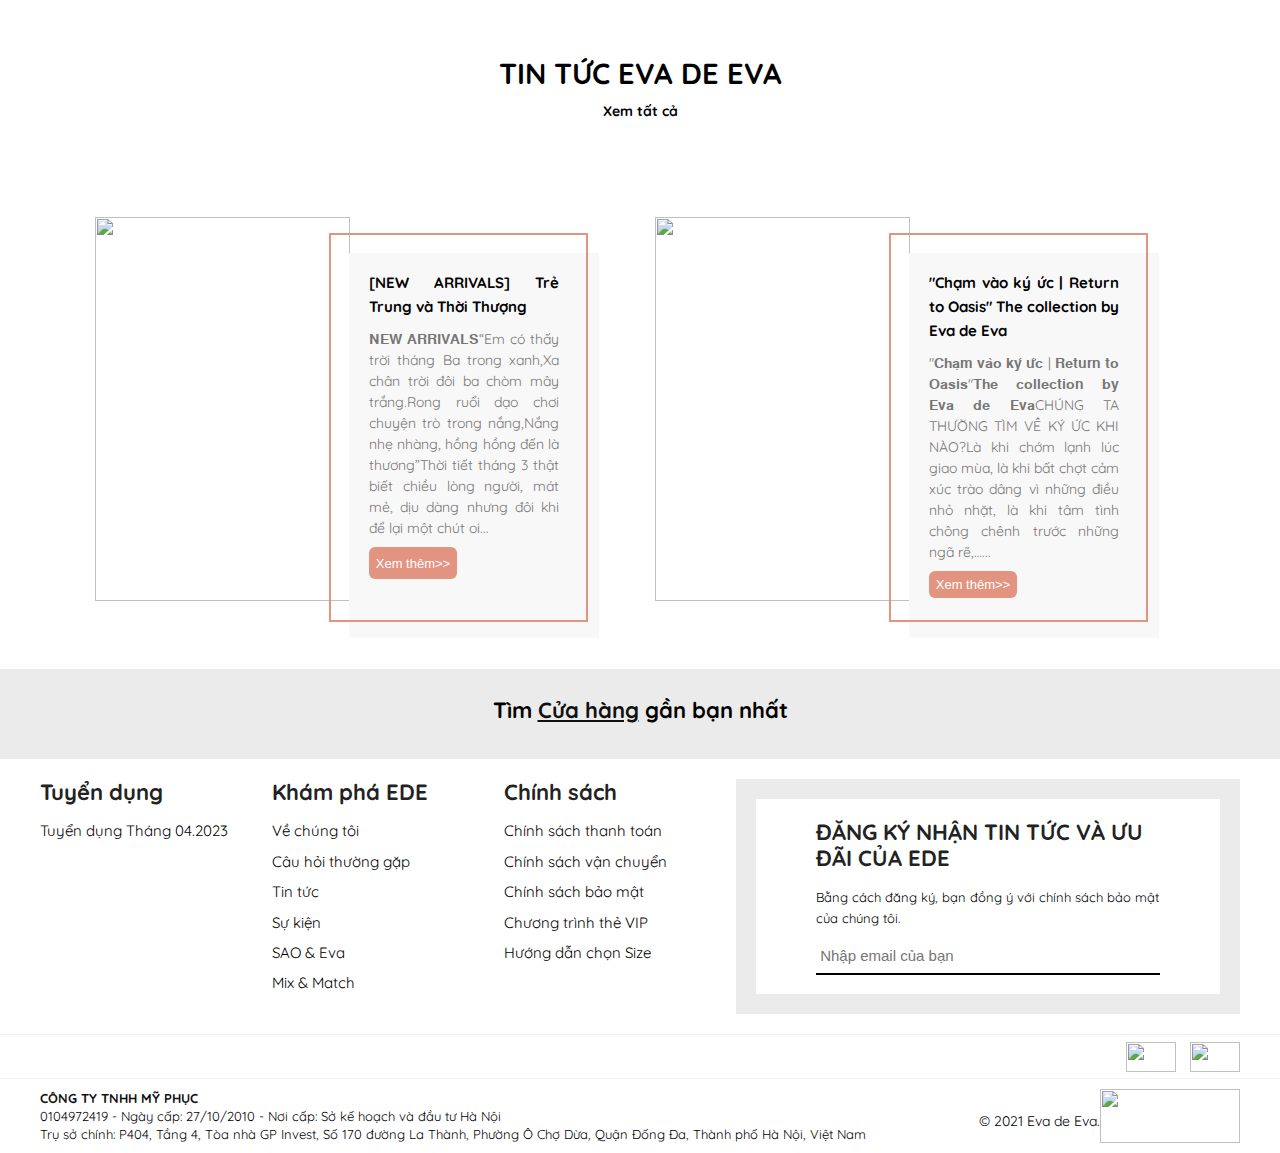
==== commit 630159c2: "Add files via upload" ====
--- a/index.html
+++ b/index.html
@@ -146,8 +146,8 @@
         <slider class="slideshow">
             <div class="slideshow__list">
                 <img class="slideshow__list--img" src="https://theme.hstatic.net/200000000133/1000569834/14/slideshow_1.jpg?v=6422">
-                <img class="slideshow__list--img" src="https://theme.hstatic.net/200000000133/1000569834/14/slideshow_2.jpg?v=6422">
-                <img class="slideshow__list--img" src="https://theme.hstatic.net/200000000133/1000569834/14/slideshow_1.jpg?v=6425">
+                <!-- <img class="slideshow__list--img" src="https://theme.hstatic.net/200000000133/1000569834/14/slideshow_2.jpg?v=6422">
+                <img class="slideshow__list--img" src="https://theme.hstatic.net/200000000133/1000569834/14/slideshow_1.jpg?v=6425"> -->
               </div>
         </slider>
 
@@ -186,14 +186,14 @@
                         <p class="productnew1__content--ct_bottom">899,000đ</p>
                     </span>
                 </div>
-                <div class="productnew1__content--sp">
+                <div class="productnew1__content--sp sp1">
                     <img src="https://product.hstatic.net/200000000133/product/23ssme064f_-_23sawe009f_-_23sqse013f_3_53a0cb96dbbf471488a9405ed6db7fdb_grande.jpg" alt="" class="productnew1__content--img"> 
                     <span class="productnew1__content--ct">
                         <p class="productnew1__content--ct_top">Sơ mi tay ngắn, 23SSMEO64F</p>
                         <p class="productnew1__content--ct_bottom">1,199,000đ</p>
                     </span>
                 </div>
-                <div class="productnew1__content--sp">
+                <div class="productnew1__content--sp sp1">
                     <img src="https://product.hstatic.net/200000000133/product/23sawe004x---23scve025x-2_2ab50b774a9e47009a97041fca769384_grande.jpg" alt="" class="productnew1__content--img">
                     <span class="productnew1__content--ct">
                         <p class="productnew1__content--ct_top">Chân váy Midi, Dáng xèo 23SCVE025X</p>
@@ -210,7 +210,9 @@
             </div>
 
             <div class="content1__right">
-                <p class="content1__right--heading">LOVE MORE</p>
+                <p class="content1__right--heading">LOVE MORE
+                    <span class="content1__right--heading_boder"></span>
+                </p>
 
                 <div class="content1__right--content">
                     Tình yêu là gì? Là cái ôm siết chặt, cái nắm tay ấm áp hay một nụ hôn khẽ chạm cũng đủ làm tim bồi hồi thổn thức. Tình yêu dắt ta qua những cung bậc của cảm xúc, có lúc lắng đọng
@@ -260,7 +262,9 @@
             </div>
         </div>
 
-        <div class="homebanner"></div>
+        <div class="homebanner">
+            <img src="https://theme.hstatic.net/200000000133/1000569834/14/home_aboutus.jpg?v=6435" alt="" class="homebanner__img">
+        </div>
 
         <div class="space"></div>
 
@@ -318,7 +322,8 @@
                     </ul>
                 </div>
                 <div class="footer__header--ede">
-                    <p class="footer__h">Khám phá EDE</p>
+                    <p class="footer__h ">Khám phá EDE
+                    </p>
                     <ul class="footer__l">
                         <li class="footer__n">Về chúng tôi</li>
                         <li class="footer__n">Câu hỏi thường gặp</li>
--- a/css/home/main.css
+++ b/css/home/main.css
@@ -32,7 +32,6 @@
 }
 
 .menutora {
-    /* background-color: black; */
     top: 0;
 }
 
@@ -466,12 +465,12 @@
 }
 
 .content1__left {
-    /* flex: 2; */
+    flex: 1;
 }
 
 .content1__left--img {
-    height: 525px;
-    width: 875px;
+    height: auto;
+    width: 100%;
 }
 
 .content1__right {
@@ -487,27 +486,39 @@
     font-weight: 400;
     line-height: 25.3px;
     text-align: center;
-}
-
-.content1__right--heading::after {
+    position: relative;
+}
+
+/* .content1__right--heading::after {
     content: "";
     width: 50px;
     height: 14px;
-    border-bottom: 1px solid #111111;
-    /* background-color: #cbcbcb; */
+    border-bottom: 1px solid #111111; 
+    background-color: #cbcbcb;
     position: absolute;
     top: 138px;
     left: 285px;
-}
+} */
+
+/* .content1__right--heading_boder {
+    width: 50px;
+    height: 14px;
+    border-bottom: 1px solid #111111;
+    position: absolute;
+    top: 15px;
+    left: 242px;
+} */
 
 .content1__right--content {
     height: 250px;
-    width: 400px;
-    margin: 100px 20px 15px 20px;
+    width: 600px;
+    padding-top: 50px;
     font-size: 17px;
     font-style: italic;
     line-height: 25px;
     text-align: justify;
+    display: flex;
+    margin: auto;
 }
 
 .content1__right--btn {
@@ -519,6 +530,8 @@
     background-color: #ffffff;
     color: #333;
     animation-direction: alternate;
+    display: flex;
+    margin: auto;
     /* font-size: 15px; */
     /* line-height: 21px; */
 }
@@ -622,6 +635,11 @@
     background-position: center;
     background-attachment: fixed;
     cursor: pointer;
+}
+
+.homebanner__img {
+    display: none;
+    position: absolute;
 }
 
 .space {
--- a/css/base/media.css
+++ b/css/base/media.css
@@ -10,11 +10,267 @@
     }
   }
 
-@media only screen and (Max-width : 739px ){
-    .hotline {
-        height: 70px;
-        width: 100%;
-        padding: 5px 40px;
-        border-bottom: 1px solid f1f1f1;
-    }
-  }+
+  /* Mobile */
+@media only screen and (Max-width : 850px ){
+.hotline {
+  height: 70px;
+  width: 100%;
+  padding: 5px 40px;
+  border-bottom: 1px solid f1f1f1;
+  font-size: 14px;
+  line-height: 19.6px;
+}
+    
+.hotline__content {
+  width: 100%;
+  height: 100%;
+  padding: 0;
+}
+
+.space__header{
+  height:56px ;
+  width: 100%;
+}
+.header {
+  height: 56px;
+  display: flex;
+  padding: 10px 15px;
+  background-color: #ffffff;
+  width: 100%;
+  display: none;
+  }
+
+.producttop {
+  height: 1450px;
+  width: 100%;
+  margin:0;
+}
+
+.producttop__list {
+  list-style: none;
+  display: flex;
+  flex-direction: column;
+  align-content: center;
+}
+
+.producttop__list--item {
+  padding: 7.5px 7.5px;
+  display: flex;
+  margin: auto;
+}
+
+.product__list--item_img1 {
+  width: 100%;
+  height: 435px;
+  padding-bottom: 28px;
+  text-align: center;
+}
+
+.product__list--item_img2 {
+  width: 100%;
+  height: 495px;
+}
+
+.productnew1 {
+  height: 429px;
+  width: 100%;
+}
+
+.productnew1__content {
+  height: 309px;
+  display: flex;
+  justify-content: space-around;
+  padding: 0 15px 0 0;
+  position: relative;
+  width: 100%;
+}
+
+.sp1 {
+  display: none;
+  position: absolute;
+}
+
+.productnew1__content--img {
+  width: 165px;
+  height: 248px;
+}
+
+.productnew1__heading {
+  margin: 30px 0;
+}
+
+.productnew1__content--ct_top {
+  font-size: 14px;
+  text-align: center;
+}
+
+.productnew1__content::after {
+  top: 84px;
+  left: 15px;
+}
+
+.productnew1__content::before{
+  top: 84px;
+  right: 15px;
+}
+
+.content1 {
+  height: 700px;
+  width: 100%;
+  display: flex;
+  flex-direction: column;
+  padding: 30px 15px 10px 15px;
+}
+
+.content1__left--img {
+  height: 225px;
+  width: 100%;
+}
+
+.content1__right {
+  flex: 1;
+  padding: 0;
+  position: relative;
+}
+
+.content1__right--content {
+  height: 350px;
+  width: 100%;
+  margin: 0;
+  padding-top: 25px;
+}
+
+.content1__right--heading::after {
+  top: 16px;
+  left: 112px;
+}
+
+.content1__right--btn {
+  padding: 13px 45px;
+  margin-top: 10px;
+  display: flex;
+  margin: auto;
+}
+
+.productnew2 {
+  height: 800px;
+  padding: 0;
+  margin: 0;
+}
+
+.productnew2__content{
+  flex-wrap: wrap;
+  padding: 0;
+}
+
+.productnew2__content--img {
+  height: 250px;
+  width: 165px;
+}
+
+.productnew2__content--sp {
+  width: 165px;
+}
+
+.productnew2__content--ct {
+  text-align: center;
+}
+
+.homebanner {
+  background: none;
+  padding: 0;
+  padding-bottom: 150px;
+  margin-bottom: 20px;
+}
+
+.homebanner__img {
+  display: block;
+  height: 189px;
+  width: 100%;
+}
+
+.newsheading {
+  height: 100px;
+}
+
+.news__left--content::before, .news__right--content::before {
+  display: none;
+}
+
+.news{
+  flex-direction: column;
+  height: 1450px;
+  padding: 0 15px;
+}
+
+.news__c {
+  display: flex;
+  flex-direction: column;
+  flex: 1;
+  width: 100%;
+  /* margin: auto; */
+}
+
+.news__img--c {
+  width: 284px;
+  height: 426px;
+  display: flex;
+  margin: auto;
+}
+
+.news__left--content, .news__right--content { 
+  position: static;
+  display: flex;
+  margin: auto;
+}
+
+.news__content--c {
+  width: 284px;
+  padding: 10px ;
+}
+
+.shops {
+  padding: 30px 0;
+}
+
+.footer__header {
+  padding: 30px 15px;
+}
+
+.footer__l {
+  display: none;
+}
+
+.footer__header {
+  display: flex;
+  flex-direction: column;
+  height: 400px;
+}
+
+.footer__h{
+  font-size: 14px;
+}
+
+.footer__dk--header {
+  font-size: 14px;
+}
+
+.footer__header--dk_p { 
+  padding:  15px 15px;
+}
+
+.footer__adr {
+  display: flex;
+  flex-direction: column;
+}
+
+.footer__adr--left_h {
+  text-align: center;
+}
+
+.footer__adr--left_n {
+  text-align: center;
+}
+
+}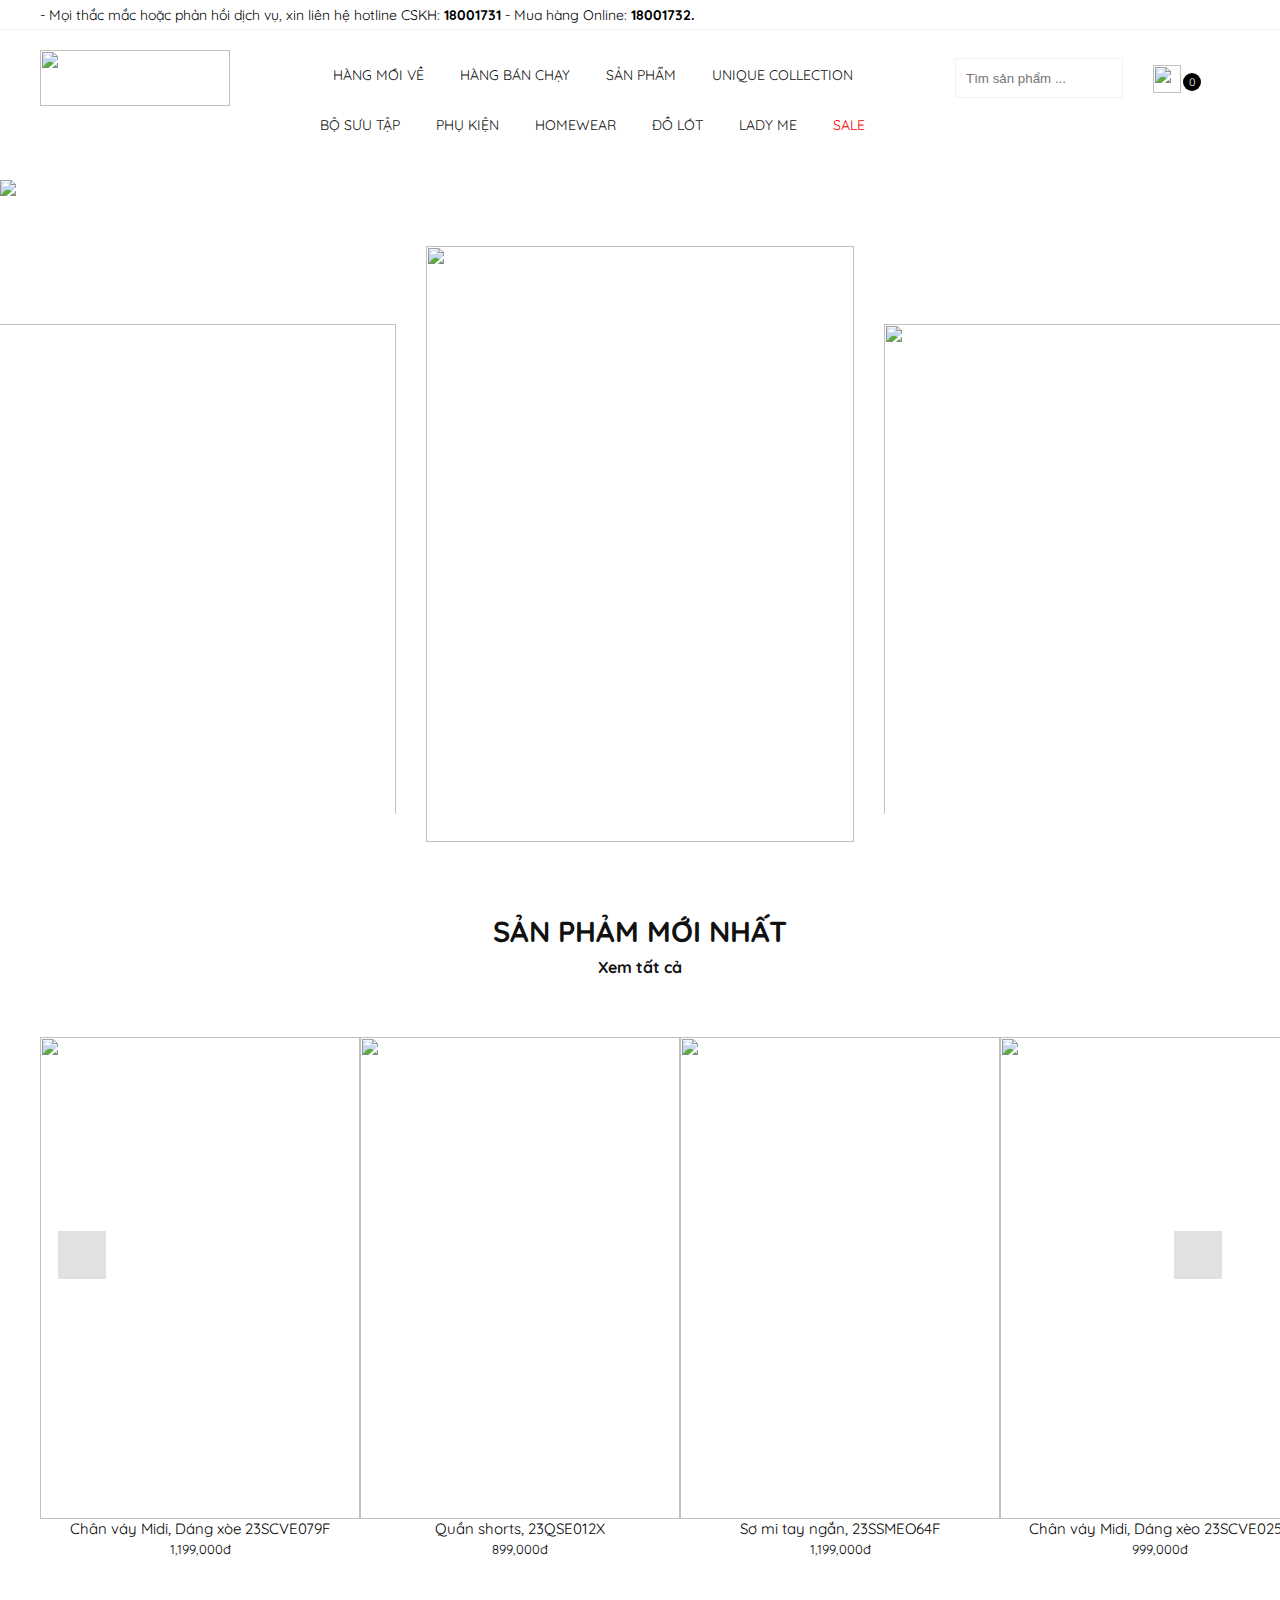
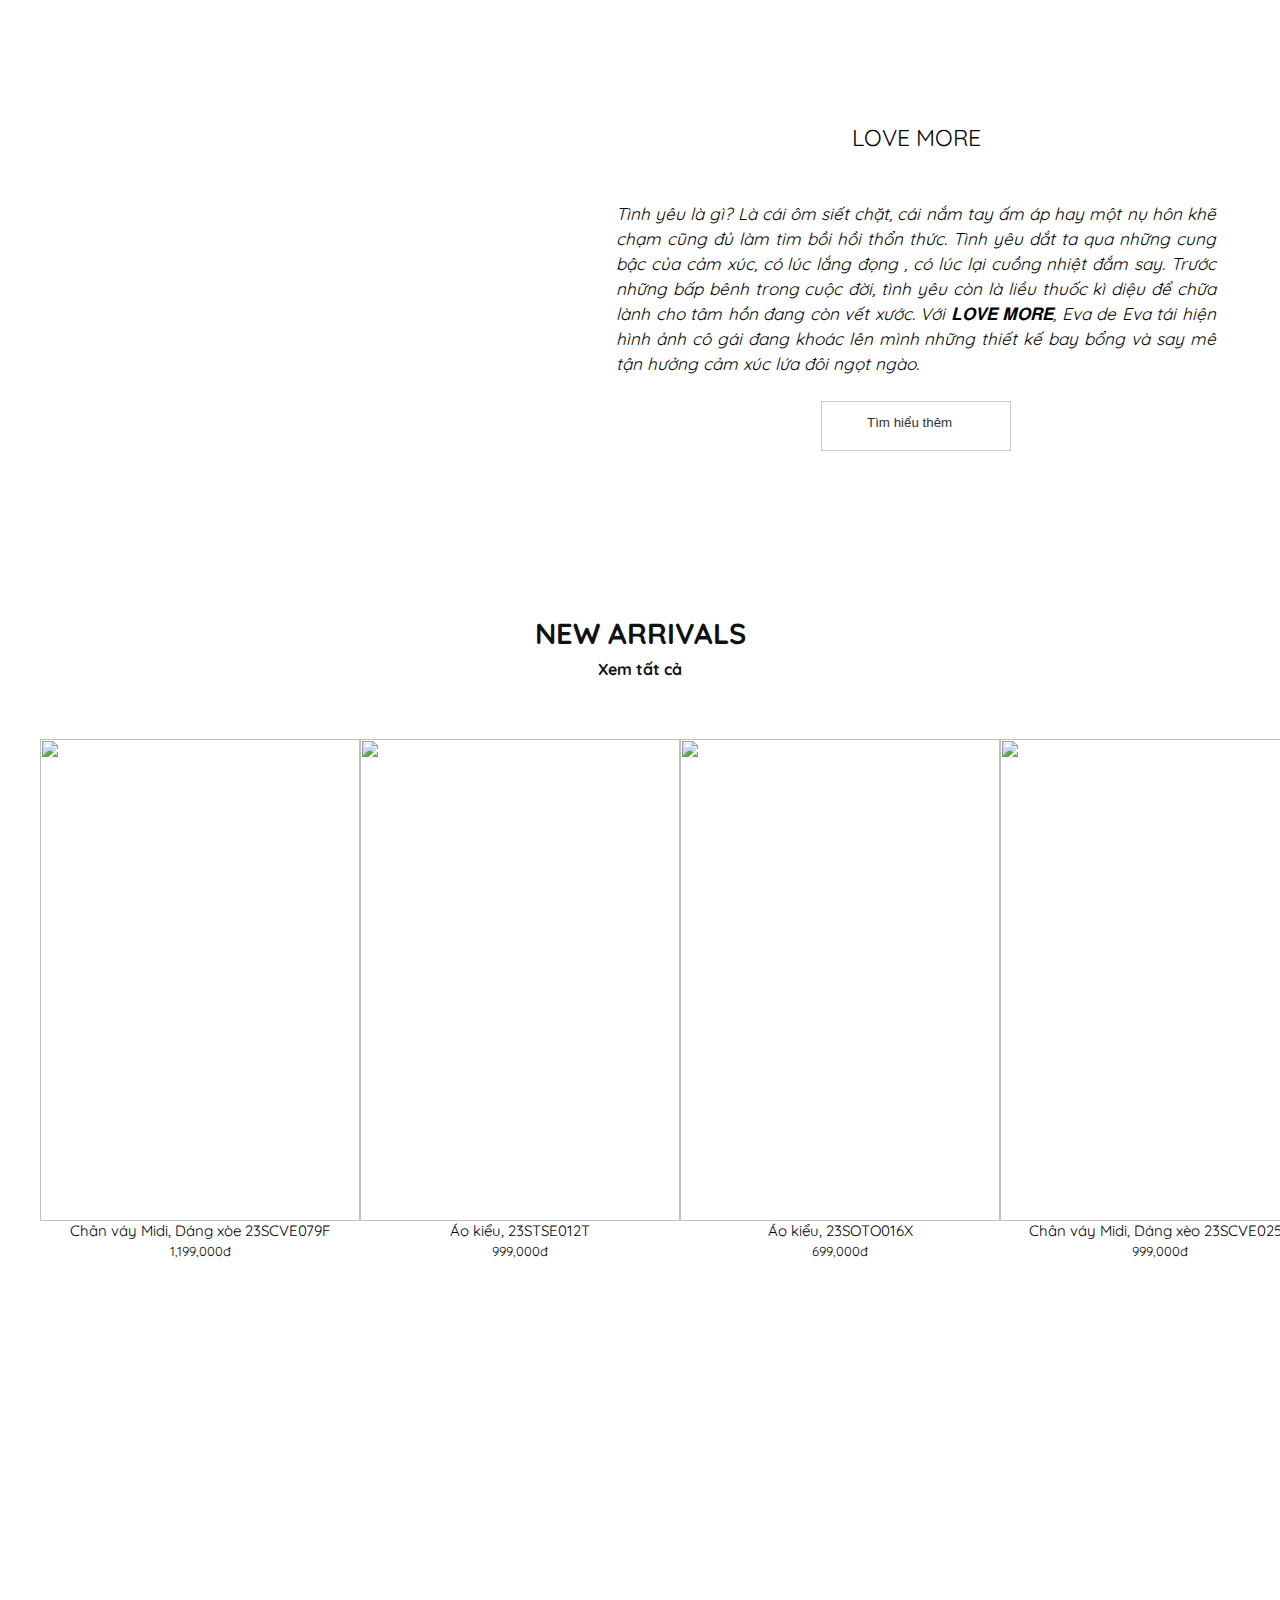
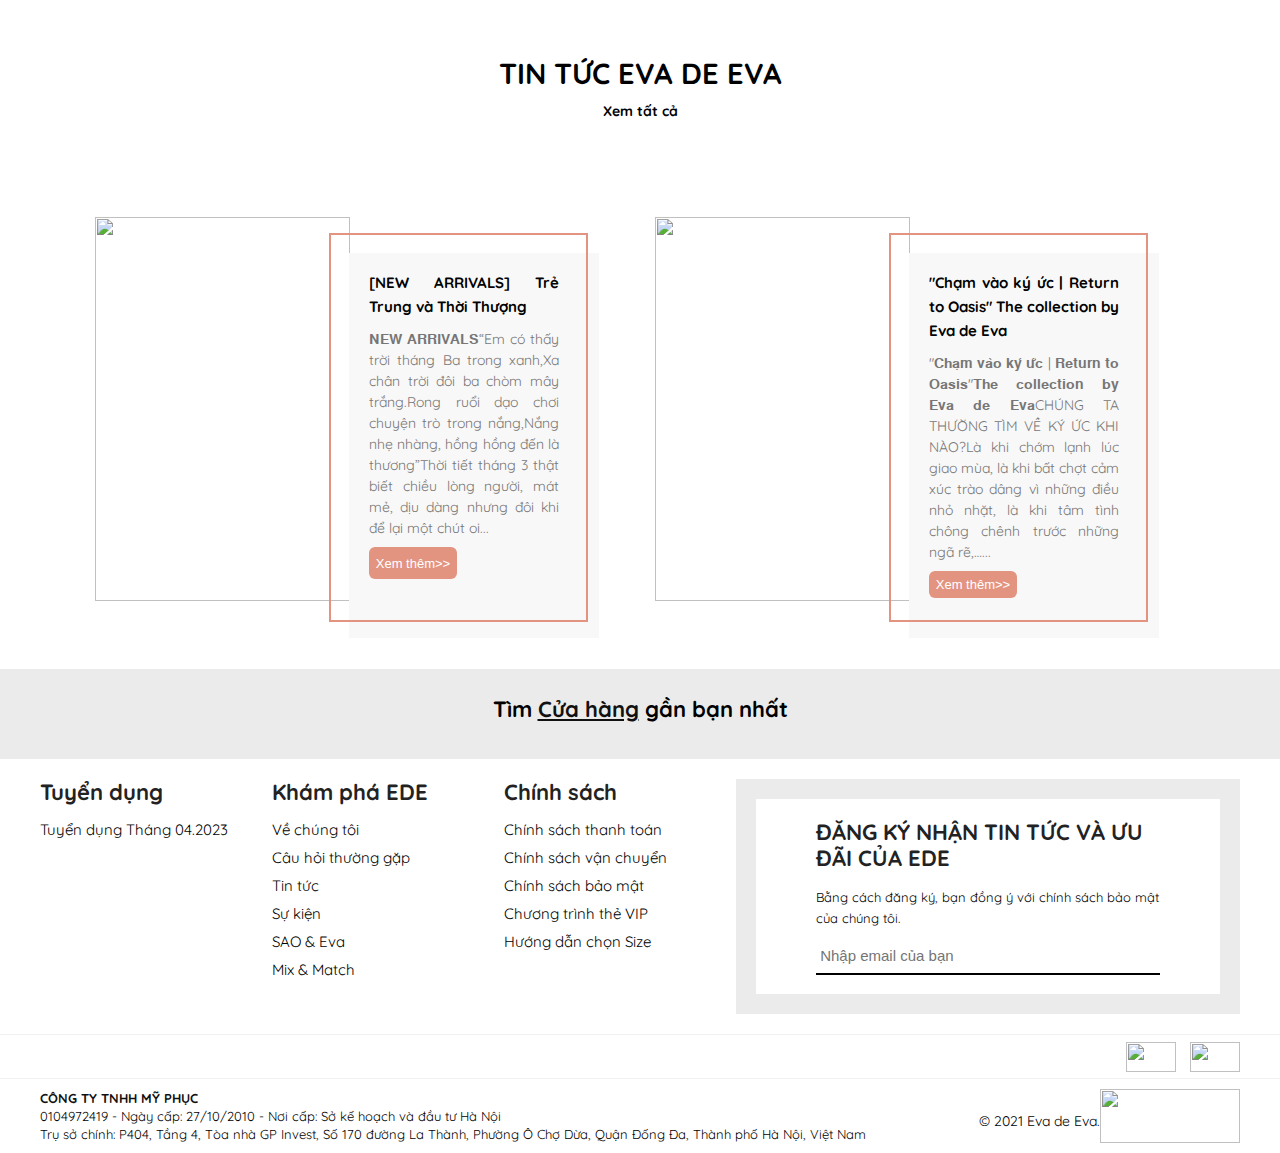
==== commit 8553a822: "Add files via upload" ====
--- a/index.html
+++ b/index.html
@@ -9,6 +9,7 @@
     <link rel="stylesheet" href="./css/home/main.css">
     <link rel="stylesheet" href="./css/base/animation.css">
     <link rel="stylesheet" href="./css/base/media.css">
+    <link rel="stylesheet" href="./css/home/media_mobile.css">
     <link rel="stylesheet" href="./font/fontawesome-free-6.3.0-web/css/all.css">
     <link rel="stylesheet" href="./font/themify-icons/themify-icons.css">
     <link rel="stylesheet" href="https://cdnjs.cloudflare.com/ajax/libs/normalize/8.0.1/normalize.min.css">
@@ -39,13 +40,13 @@
         <header class="space__header"></header>
 
         <header class="header">
-            <a href="#" class="header__logo">
+            <a href="./index.html" class="header__logo">
                 <img src="https://file.hstatic.net/1000358207/file/logo_eva.svg" alt="" class="header__logo--link">
             </a>
             <div class="header__content">
                 <ul class="header__content--list">
                     <li class="header__content--list_item">
-                        <a href="#" class="header__content--list_link">HÀNG MỚI VỀ</a>
+                        <a href="./index_hmv.html" class="header__content--list_link">HÀNG MỚI VỀ</a>
                     </li>
                     <li class="header__content--list_item">
                         <a href="#" class="header__content--list_link">HÀNG BÁN CHẠY</a>
@@ -173,28 +174,28 @@
 
             <div class="productnew1__content">
                 <div class="productnew1__content--sp">
-                    <img src="https://product.hstatic.net/200000000133/product/23sote051f_-_23scve079f_3_8836a70a54114278898c2bca7e0919d8_grande.jpg" alt="" class="productnew1__content--img">
+                    <img src="https://product.hstatic.net/200000000133/product/23sote051f_-_23scve079f_3_8836a70a54114278898c2bca7e0919d8_grande.jpg" alt="" class="productnew1__content--img productnew1__content--img1">
                     <span class="productnew1__content--ct">
                         <p class="productnew1__content--ct_top">Chân váy Midi, Dáng xòe 23SCVE079F</p>
                         <p class="productnew1__content--ct_bottom">1,199,000đ</p>
                     </span>
                 </div>
                 <div class="productnew1__content--sp">
-                    <img src="https://product.hstatic.net/200000000133/product/23ssme072x_-_23sqse012x_1_8062e5458fb441caa8fcd1e68e470e9b_grande.jpg" alt="" class="productnew1__content--img">
+                    <img src="https://product.hstatic.net/200000000133/product/23ssme072x_-_23sqse012x_1_8062e5458fb441caa8fcd1e68e470e9b_grande.jpg" alt="" class="productnew1__content--img productnew1__content--img2">
                     <span class="productnew1__content--ct">
                         <p class="productnew1__content--ct_top">Quần shorts, 23QSE012X</p>
                         <p class="productnew1__content--ct_bottom">899,000đ</p>
                     </span>
                 </div>
                 <div class="productnew1__content--sp sp1">
-                    <img src="https://product.hstatic.net/200000000133/product/23ssme064f_-_23sawe009f_-_23sqse013f_3_53a0cb96dbbf471488a9405ed6db7fdb_grande.jpg" alt="" class="productnew1__content--img"> 
+                    <img src="https://product.hstatic.net/200000000133/product/23ssme064f_-_23sawe009f_-_23sqse013f_3_53a0cb96dbbf471488a9405ed6db7fdb_grande.jpg" alt="" class="productnew1__content--img productnew1__content--img3"> 
                     <span class="productnew1__content--ct">
                         <p class="productnew1__content--ct_top">Sơ mi tay ngắn, 23SSMEO64F</p>
                         <p class="productnew1__content--ct_bottom">1,199,000đ</p>
                     </span>
                 </div>
                 <div class="productnew1__content--sp sp1">
-                    <img src="https://product.hstatic.net/200000000133/product/23sawe004x---23scve025x-2_2ab50b774a9e47009a97041fca769384_grande.jpg" alt="" class="productnew1__content--img">
+                    <img src="https://product.hstatic.net/200000000133/product/23sawe004x---23scve025x-2_2ab50b774a9e47009a97041fca769384_grande.jpg" alt="" class="productnew1__content--img productnew1__content--img4" >
                     <span class="productnew1__content--ct">
                         <p class="productnew1__content--ct_top">Chân váy Midi, Dáng xèo 23SCVE025X</p>
                         <p class="productnew1__content--ct_bottom">999,000đ</p>
@@ -384,6 +385,7 @@
     </div>
 
     <script src="./js/main.js"></script>
+    <script src="./js/home.js"></script>
 </body>
 </html>
 
--- a/css/base/base.css
+++ b/css/base/base.css
@@ -11,4 +11,531 @@
     font-family: Quicksand;
     box-sizing: border-box;
     font-size: 14px;
-}
+    line-height: 20px;
+}
+
+.girl {
+    padding: 0 40px;
+}
+
+.hotline {
+    height: 30px;
+    border-bottom: 1px solid #f1f1f1;
+}
+
+.hotline__content {
+    padding: 5px 40px;
+    width: 100%;
+    height: 100%;
+}
+
+.hotline__content--link {
+    text-decoration: none;
+    color: black;
+    font-weight: 700;
+}
+
+.space__header{
+    height:150px ;
+    width: 100%;
+}
+
+.header {
+    height: 150px;
+    display: flex;
+    padding: 20px 40px;
+    position: fixed;
+    z-index: 999999;
+    background-color: #ffffff;
+    top: 30px;
+    width: 100%;
+}
+
+.menutora {
+    top: 0;
+}
+
+.header__logo--link {
+    height: 56px;
+    width: 190px;
+}
+
+.header__content {
+    display: flex;
+    flex-direction: column;
+    flex: 1;
+}
+
+.header__content--list {
+    display: flex;
+    list-style: none;
+    flex-wrap: wrap;
+    padding: 0 92px 0 68px;
+    justify-content: center;
+}
+
+.header__content--list_item {
+    height: 50px;
+    padding: 15px 18px;
+    display: inline;
+    align-items: center;
+}
+
+.header__content--list_link{
+    text-decoration: none;
+    color: #111111;
+}
+
+.header2__nav{
+    position: relative;
+}
+
+.header2__nav:hover > .header2 {
+    display: block;
+    animation: header2 0.5s ease forwards;
+    /* transform: translateY(200px); */
+}   
+
+.header2 {
+    height: 408px;
+    width: 612px;
+    display: flex;
+    flex-direction: column;
+    background-color: #ffffff;
+    padding: 25px 0 15px 0;
+    border-right: 1px solid #f7f7f7;
+    border-bottom: 1px solid #f7f7f7;
+    border-left: 1px solid #f7f7f7;
+    box-shadow: 0 2px 14px rgba(0,0,0,.1);
+    position: absolute;
+    top: 84px;
+    left: -258px;
+    display: none;
+    transition: all 0.5s;
+    
+}
+
+.header2::after{
+    content: "";
+    width: 312px;
+    height: 70px;
+    position: absolute;
+    top: -54px;
+    left: 150px;
+    opacity: 0;
+}
+
+.header2__item {
+    width: 152px;
+    height: 162px;
+    padding: 0 10px;
+    margin-bottom: 20px;
+    text-align: center;
+}
+
+.header2__item:hover {
+    color: #E29481;
+    cursor: pointer;
+}
+
+.header2__top {
+    list-style: none;
+    display: flex;
+}
+
+.header2__bottom {
+    list-style: none;
+    display: flex;
+}
+
+.header2__item--img {
+    height: 135px;
+    width: 135px;
+}
+
+.header3 {
+    position: absolute;
+    height: 116px;
+    width: 180px;
+    background-color: #ffffff;
+    padding: 15px 0;
+    border: 1px solid #cbcbcb;
+    animation-duration: 0.5s;
+    box-shadow: 0 1px 1px rgba(0,0,0,.05);
+    top: 36px;
+    left: 18px;
+    display: none;
+    animation: header2 0.5s ease forwards;
+}
+
+.header3::after {
+    content: "";
+    position: absolute;
+    width: 90px;
+    height: 12px;
+    top: -6px;
+    left: 0;
+}
+
+.header3__nav:hover > .header3 {
+    display: block;
+}
+
+.header3__nav {
+    position: relative;
+}
+
+.header3__sub {
+    list-style: none;
+}
+
+.header3__sub--content {
+    width: 100%;
+    height: 28px;
+    padding: 5px 15px;
+    font-size: 14px;
+    line-height: 19.6px;
+}
+
+.header3__sub--content:hover {
+    color: #E29481;
+    cursor: pointer;
+}
+
+.header4__nav {
+    position: relative;
+}
+
+.header4__nav:hover > .header4 {
+    display: block;
+}
+
+.header4 {
+    height: 172px;
+    width: 180px;
+    background-color: #fff;
+    border: 1px solid #cbcbcb;
+    box-shadow: 0 1px 1px rgba(0,0,0,.05);
+    padding: 15px 0;
+    position: absolute;
+    top: 36px;
+    left: 18px;
+    font-size: 14px;
+    display: none;
+    animation: header2 0.5s ease forwards;
+}
+
+.header4::after {
+    content: "";
+    position: absolute;
+    width: 90px;
+    height: 12px;
+    top: -6px;
+    left: 0;
+}
+
+.header4__sub {
+    list-style: none;
+}
+
+.header4__sub--content {
+    width: 100%;
+    height: 28px;
+    padding: 5px 15px;
+}
+
+.header4__sub--content:hover {
+    color: #E29481;
+    cursor: pointer;
+}
+
+.header__content--list_link:hover {
+    cursor: pointer;
+    color: #E29481;
+    font-weight: bold;
+}
+
+.header__tools {
+    height: 40px;
+    width: 285px;
+    display: flex;
+    align-items: flex-end;
+    margin-top: 8px;
+    position: relative;
+}
+
+.header__tools--search {
+    width: 168px;
+    height: 40px;
+    padding: 0 10px;
+    border: 1px solid #f1f1f1;
+}
+
+.header__tools--search:focus{
+    outline: none;
+}
+
+.header__tools--search_icon {
+    position: absolute;
+    top: 35%;
+    left: 52%;
+}
+
+.header__tools--search_icon:hover {
+    cursor: pointer;
+}
+
+.header__tools--acc {
+    padding: 0 20px 0 30px;
+}
+
+.header__tools--acc_img:hover {
+    cursor: pointer;
+}
+
+.header__tools--acc_img {
+    height: 28px;
+    width: 28px;
+}
+
+.header__tools--cart {
+    position: relative;
+}
+
+.countCart {
+    position: absolute;
+    background-color: black;
+    color: #fff;
+    height: 18px;
+    width: 18px;
+    text-align: center;
+    font-size: 11px;
+    border-radius: 100%;
+    line-height: 18px;
+    right: 0;
+    top: -5px;
+}
+
+.header__tools--cart_img:hover {
+    cursor: pointer;
+}
+
+.shops {
+    height: 90px;
+    width: 100%;
+    background: #ebebeb;
+    text-align: center;
+    font-size: 22px;
+    padding: 30px;
+    font-weight: bold;
+
+}
+
+.shops__content > a {
+    color: #111111;
+}
+
+.shops__content > a:hover {
+    color: #E29481;
+    cursor: pointer;
+}
+
+
+
+.footer {
+    display: flex;
+    flex-direction: column;
+}
+
+.footer__header {
+    height: 276px;
+    width: 100%;
+    padding: 20px 40px;
+    border-bottom: 1px solid #f1f1f1;
+}
+
+.footer__header {
+    display: flex;
+}
+
+.footer__header--td {
+    flex: 1.5;
+}
+
+.footer__header--ede {
+    flex: 1.5;
+}
+
+.footer__header--cs {
+    flex: 1.5;
+}
+
+.footer__header--dk {
+    flex: 3;
+    padding: 20px;
+    background-color: #ebebeb;
+    display: flex;
+    flex-direction: column;
+    position: relative;
+}
+
+.footer__header--dk_p {
+    padding: 20px 60px;
+    background-color: #ffffff;
+    height: 100%;
+}
+
+.footer__h {
+    font-size: 22px;
+    font-weight: bold;
+    color: #222;
+    margin-bottom: 15px;
+    line-height: 1.2;
+}
+
+.footer__l {
+    list-style: none;
+}
+
+.footer__n {
+    font-size: 15px;
+    margin-bottom: 8px;
+}
+
+.footer__n:hover {
+    text-decoration:underline;
+    cursor: pointer;
+}
+
+.footer__dk--header {
+    font-size: 22px;
+    font-weight: bold;
+    color: #222;
+    margin-bottom: 15px;
+    line-height: 1.2;
+}
+
+.footer__dk--content {
+    margin-bottom: 10px;
+    line-height: 21px;
+    font-size: 13px;
+}
+
+.footer__dk--input {
+    height: 36px;
+    border: none;
+    font-size: 15px;
+    outline: none;
+    box-shadow: none;
+    color: black;
+    border-bottom: 2px solid black;
+    text-transform: inherit;
+    border-radius: 0;
+    padding: 10px 0;
+    width: 100%;
+}
+
+.footer__dk--input:focus {
+    outline: none;
+}
+
+.footer__dk--btn {
+    position: absolute;
+    padding: 5px 10px;
+    cursor: pointer;
+    bottom: 63px;
+    right: 79px;
+    background-color: #ffffff;
+    border: none;
+    flex: 1;
+}
+
+.footer__link {
+    display: flex;
+    padding: 0 40px;
+    height: 44px;
+    width: 100%;
+    border-bottom: 1px solid #f1f1f1;
+}
+
+.footer__link--left {
+    flex: 1;
+    display: flex;
+    align-items: baseline;
+    position: relative;
+}
+
+.fa-brands-footer {
+    position: absolute;
+    cursor: pointer;
+}
+
+.fa-brands1 {
+    bottom: 20px;
+    left: 0;
+}
+
+.fa-brands2 {
+    bottom: 20px;
+    left: 40px;
+}
+
+.fa-brands3 {
+    bottom: 20px;
+    left: 80px;
+}
+
+.fa-brands4 {
+    bottom: 20px;
+    left: 125px;
+}
+
+.footer__link--right {
+    flex: 1;
+    text-align: end;
+
+}
+
+.footer__link--right_img{
+    height: 30px;
+    width: 50px;
+    margin: 7px 0 0 10px;
+}
+
+.footer__adr {
+    display: flex;
+    height: 74px;
+    width: 100%;
+    padding: 10px 40px 0 40px;
+    justify-content: space-between;
+}
+
+.footer__adr--left_h {
+    font-size: 13px;
+    font-weight: 700;
+    line-height: 18.2px;
+    color: #111111;
+}
+
+.footer__adr--left_n {
+    font-size: 13px;
+    line-height: 18.2px;
+
+}
+
+.footer__adr--right{
+    display: flex;
+    align-items: baseline;
+    
+}
+
+.footer__adr--right_r {
+    height: 54px;
+    width: 140px;
+}
+
+.footer__adr--right_l{
+    display: flex;
+    flex-direction: column;
+    margin: auto;
+}
--- a/css/home/main.css
+++ b/css/home/main.css
@@ -1,304 +1,3 @@
-.hotline {
-    height: 30px;
-    border-bottom: 1px solid #f1f1f1;
-}
-
-.hotline__content {
-    padding: 5px 40px;
-    width: 100%;
-    height: 100%;
-}
-
-.hotline__content--link {
-    text-decoration: none;
-    color: black;
-    font-weight: 700;
-}
-
-.space__header{
-    height:150px ;
-    width: 100%;
-}
-
-.header {
-    height: 150px;
-    display: flex;
-    padding: 20px 40px;
-    position: fixed;
-    z-index: 999999;
-    background-color: #ffffff;
-    top: 30px;
-    width: 100%;
-}
-
-.menutora {
-    top: 0;
-}
-
-.header__logo--link {
-    height: 56px;
-    width: 190px;
-}
-
-.header__content {
-    display: flex;
-    flex-direction: column;
-    flex: 1;
-}
-
-.header__content--list {
-    display: flex;
-    list-style: none;
-    flex-wrap: wrap;
-    padding: 0 92px 0 68px;
-    justify-content: center;
-}
-
-.header__content--list_item {
-    height: 50px;
-    padding: 15px 18px;
-    display: inline;
-    align-items: center;
-}
-
-.header__content--list_link{
-    text-decoration: none;
-    color: #111111;
-}
-
-.header2__nav{
-    position: relative;
-}
-
-.header2__nav:hover > .header2 {
-    display: block;
-    animation: header2 0.5s ease forwards;
-    /* transform: translateY(200px); */
-}   
-
-.header2 {
-    height: 408px;
-    width: 612px;
-    display: flex;
-    flex-direction: column;
-    background-color: #ffffff;
-    padding: 25px 0 15px 0;
-    border-right: 1px solid #f7f7f7;
-    border-bottom: 1px solid #f7f7f7;
-    border-left: 1px solid #f7f7f7;
-    box-shadow: 0 2px 14px rgba(0,0,0,.1);
-    position: absolute;
-    top: 84px;
-    left: -258px;
-    display: none;
-    transition: all 0.5s;
-    
-}
-
-.header2::after{
-    content: "";
-    width: 312px;
-    height: 70px;
-    position: absolute;
-    top: -54px;
-    left: 150px;
-    opacity: 0;
-}
-
-.header2__item {
-    width: 152px;
-    height: 162px;
-    padding: 0 10px;
-    margin-bottom: 20px;
-    text-align: center;
-}
-
-.header2__item:hover {
-    color: #E29481;
-    cursor: pointer;
-}
-
-.header2__top {
-    list-style: none;
-    display: flex;
-}
-
-.header2__bottom {
-    list-style: none;
-    display: flex;
-}
-
-.header2__item--img {
-    height: 135px;
-    width: 135px;
-}
-
-.header3 {
-    position: absolute;
-    height: 116px;
-    width: 180px;
-    background-color: #ffffff;
-    padding: 15px 0;
-    border: 1px solid #cbcbcb;
-    animation-duration: 0.5s;
-    box-shadow: 0 1px 1px rgba(0,0,0,.05);
-    top: 36px;
-    left: 18px;
-    display: none;
-    animation: header2 0.5s ease forwards;
-}
-
-.header3::after {
-    content: "";
-    position: absolute;
-    width: 90px;
-    height: 12px;
-    top: -6px;
-    left: 0;
-}
-
-.header3__nav:hover > .header3 {
-    display: block;
-}
-
-.header3__nav {
-    position: relative;
-}
-
-.header3__sub {
-    list-style: none;
-}
-
-.header3__sub--content {
-    width: 100%;
-    height: 28px;
-    padding: 5px 15px;
-    font-size: 14px;
-    line-height: 19.6px;
-}
-
-.header3__sub--content:hover {
-    color: #E29481;
-    cursor: pointer;
-}
-
-.header4__nav {
-    position: relative;
-}
-
-.header4__nav:hover > .header4 {
-    display: block;
-}
-
-.header4 {
-    height: 172px;
-    width: 180px;
-    background-color: #fff;
-    border: 1px solid #cbcbcb;
-    box-shadow: 0 1px 1px rgba(0,0,0,.05);
-    padding: 15px 0;
-    position: absolute;
-    top: 36px;
-    left: 18px;
-    font-size: 14px;
-    display: none;
-    animation: header2 0.5s ease forwards;
-}
-
-.header4::after {
-    content: "";
-    position: absolute;
-    width: 90px;
-    height: 12px;
-    top: -6px;
-    left: 0;
-}
-
-.header4__sub {
-    list-style: none;
-}
-
-.header4__sub--content {
-    width: 100%;
-    height: 28px;
-    padding: 5px 15px;
-}
-
-.header4__sub--content:hover {
-    color: #E29481;
-    cursor: pointer;
-}
-
-.header__content--list_link:hover {
-    cursor: pointer;
-    color: #E29481;
-    font-weight: bold;
-}
-
-.header__tools {
-    height: 40px;
-    width: 285px;
-    display: flex;
-    align-items: flex-end;
-    margin-top: 8px;
-    position: relative;
-}
-
-.header__tools--search {
-    width: 168px;
-    height: 40px;
-    padding: 0 10px;
-    border: 1px solid #f1f1f1;
-}
-
-.header__tools--search:focus{
-    outline: none;
-}
-
-.header__tools--search_icon {
-    position: absolute;
-    top: 35%;
-    left: 52%;
-}
-
-.header__tools--search_icon:hover {
-    cursor: pointer;
-}
-
-.header__tools--acc {
-    padding: 0 20px 0 30px;
-}
-
-.header__tools--acc_img:hover {
-    cursor: pointer;
-}
-
-.header__tools--acc_img {
-    height: 28px;
-    width: 28px;
-}
-
-.header__tools--cart {
-    position: relative;
-}
-
-.countCart {
-    position: absolute;
-    background-color: black;
-    color: #fff;
-    height: 18px;
-    width: 18px;
-    text-align: center;
-    font-size: 11px;
-    border-radius: 100%;
-    line-height: 18px;
-    right: 0;
-    top: -5px;
-}
-
-.header__tools--cart_img:hover {
-    cursor: pointer;
-}
 
 .slideshow__list {
     animation: slide 14s ease infinite;
@@ -789,200 +488,3 @@
     cursor: pointer;
 }
 
-.footer {
-    display: flex;
-    flex-direction: column;
-}
-
-.footer__header {
-    height: 276px;
-    width: 100%;
-    padding: 20px 40px;
-    border-bottom: 1px solid #f1f1f1;
-}
-
-.footer__header {
-    display: flex;
-}
-
-.footer__header--td {
-    flex: 1.5;
-}
-
-.footer__header--ede {
-    flex: 1.5;
-}
-
-.footer__header--cs {
-    flex: 1.5;
-}
-
-.footer__header--dk {
-    flex: 3;
-    padding: 20px;
-    background-color: #ebebeb;
-    display: flex;
-    flex-direction: column;
-    position: relative;
-}
-
-.footer__header--dk_p {
-    padding: 20px 60px;
-    background-color: #ffffff;
-    height: 100%;
-}
-
-.footer__h {
-    font-size: 22px;
-    font-weight: bold;
-    color: #222;
-    margin-bottom: 15px;
-    line-height: 1.2;
-}
-
-.footer__l {
-    list-style: none;
-}
-
-.footer__n {
-    font-size: 15px;
-    margin-bottom: 8px;
-}
-
-.footer__n:hover {
-    text-decoration:underline;
-    cursor: pointer;
-}
-
-.footer__dk--header {
-    font-size: 22px;
-    font-weight: bold;
-    color: #222;
-    margin-bottom: 15px;
-    line-height: 1.2;
-}
-
-.footer__dk--content {
-    margin-bottom: 10px;
-    line-height: 21px;
-    font-size: 13px;
-}
-
-.footer__dk--input {
-    height: 36px;
-    border: none;
-    font-size: 15px;
-    outline: none;
-    box-shadow: none;
-    color: black;
-    border-bottom: 2px solid black;
-    text-transform: inherit;
-    border-radius: 0;
-    padding: 10px 0;
-    width: 100%;
-}
-
-.footer__dk--input:focus {
-    outline: none;
-}
-
-.footer__dk--btn {
-    position: absolute;
-    padding: 5px 10px;
-    cursor: pointer;
-    bottom: 63px;
-    right: 79px;
-    background-color: #ffffff;
-    border: none;
-    flex: 1;
-}
-
-.footer__link {
-    display: flex;
-    padding: 0 40px;
-    height: 44px;
-    width: 100%;
-    border-bottom: 1px solid #f1f1f1;
-}
-
-.footer__link--left {
-    flex: 1;
-    display: flex;
-    align-items: baseline;
-    position: relative;
-}
-
-.fa-brands-footer {
-    position: absolute;
-    cursor: pointer;
-}
-
-.fa-brands1 {
-    bottom: 20px;
-    left: 0;
-}
-
-.fa-brands2 {
-    bottom: 20px;
-    left: 40px;
-}
-
-.fa-brands3 {
-    bottom: 20px;
-    left: 80px;
-}
-
-.fa-brands4 {
-    bottom: 20px;
-    left: 125px;
-}
-
-.footer__link--right {
-    flex: 1;
-    text-align: end;
-
-}
-
-.footer__link--right_img{
-    height: 30px;
-    width: 50px;
-    margin: 7px 0 0 10px;
-}
-
-.footer__adr {
-    display: flex;
-    height: 74px;
-    width: 100%;
-    padding: 10px 40px 0 40px;
-    justify-content: space-between;
-}
-
-.footer__adr--left_h {
-    font-size: 13px;
-    font-weight: 700;
-    line-height: 18.2px;
-    color: #111111;
-}
-
-.footer__adr--left_n {
-    font-size: 13px;
-    line-height: 18.2px;
-
-}
-
-.footer__adr--right{
-    display: flex;
-    align-items: baseline;
-    
-}
-
-.footer__adr--right_r {
-    height: 54px;
-    width: 140px;
-}
-
-.footer__adr--right_l{
-    display: flex;
-    flex-direction: column;
-    margin: auto;
-}
--- a/css/base/media.css
+++ b/css/base/media.css
@@ -8,269 +8,9 @@
     .header__content--list {
         display: none;
     }
+
+    /* .space__header {
+      height: 100px;
+    } */
   }
 
-
-  /* Mobile */
-@media only screen and (Max-width : 850px ){
-.hotline {
-  height: 70px;
-  width: 100%;
-  padding: 5px 40px;
-  border-bottom: 1px solid f1f1f1;
-  font-size: 14px;
-  line-height: 19.6px;
-}
-    
-.hotline__content {
-  width: 100%;
-  height: 100%;
-  padding: 0;
-}
-
-.space__header{
-  height:56px ;
-  width: 100%;
-}
-.header {
-  height: 56px;
-  display: flex;
-  padding: 10px 15px;
-  background-color: #ffffff;
-  width: 100%;
-  display: none;
-  }
-
-.producttop {
-  height: 1450px;
-  width: 100%;
-  margin:0;
-}
-
-.producttop__list {
-  list-style: none;
-  display: flex;
-  flex-direction: column;
-  align-content: center;
-}
-
-.producttop__list--item {
-  padding: 7.5px 7.5px;
-  display: flex;
-  margin: auto;
-}
-
-.product__list--item_img1 {
-  width: 100%;
-  height: 435px;
-  padding-bottom: 28px;
-  text-align: center;
-}
-
-.product__list--item_img2 {
-  width: 100%;
-  height: 495px;
-}
-
-.productnew1 {
-  height: 429px;
-  width: 100%;
-}
-
-.productnew1__content {
-  height: 309px;
-  display: flex;
-  justify-content: space-around;
-  padding: 0 15px 0 0;
-  position: relative;
-  width: 100%;
-}
-
-.sp1 {
-  display: none;
-  position: absolute;
-}
-
-.productnew1__content--img {
-  width: 165px;
-  height: 248px;
-}
-
-.productnew1__heading {
-  margin: 30px 0;
-}
-
-.productnew1__content--ct_top {
-  font-size: 14px;
-  text-align: center;
-}
-
-.productnew1__content::after {
-  top: 84px;
-  left: 15px;
-}
-
-.productnew1__content::before{
-  top: 84px;
-  right: 15px;
-}
-
-.content1 {
-  height: 700px;
-  width: 100%;
-  display: flex;
-  flex-direction: column;
-  padding: 30px 15px 10px 15px;
-}
-
-.content1__left--img {
-  height: 225px;
-  width: 100%;
-}
-
-.content1__right {
-  flex: 1;
-  padding: 0;
-  position: relative;
-}
-
-.content1__right--content {
-  height: 350px;
-  width: 100%;
-  margin: 0;
-  padding-top: 25px;
-}
-
-.content1__right--heading::after {
-  top: 16px;
-  left: 112px;
-}
-
-.content1__right--btn {
-  padding: 13px 45px;
-  margin-top: 10px;
-  display: flex;
-  margin: auto;
-}
-
-.productnew2 {
-  height: 800px;
-  padding: 0;
-  margin: 0;
-}
-
-.productnew2__content{
-  flex-wrap: wrap;
-  padding: 0;
-}
-
-.productnew2__content--img {
-  height: 250px;
-  width: 165px;
-}
-
-.productnew2__content--sp {
-  width: 165px;
-}
-
-.productnew2__content--ct {
-  text-align: center;
-}
-
-.homebanner {
-  background: none;
-  padding: 0;
-  padding-bottom: 150px;
-  margin-bottom: 20px;
-}
-
-.homebanner__img {
-  display: block;
-  height: 189px;
-  width: 100%;
-}
-
-.newsheading {
-  height: 100px;
-}
-
-.news__left--content::before, .news__right--content::before {
-  display: none;
-}
-
-.news{
-  flex-direction: column;
-  height: 1450px;
-  padding: 0 15px;
-}
-
-.news__c {
-  display: flex;
-  flex-direction: column;
-  flex: 1;
-  width: 100%;
-  /* margin: auto; */
-}
-
-.news__img--c {
-  width: 284px;
-  height: 426px;
-  display: flex;
-  margin: auto;
-}
-
-.news__left--content, .news__right--content { 
-  position: static;
-  display: flex;
-  margin: auto;
-}
-
-.news__content--c {
-  width: 284px;
-  padding: 10px ;
-}
-
-.shops {
-  padding: 30px 0;
-}
-
-.footer__header {
-  padding: 30px 15px;
-}
-
-.footer__l {
-  display: none;
-}
-
-.footer__header {
-  display: flex;
-  flex-direction: column;
-  height: 400px;
-}
-
-.footer__h{
-  font-size: 14px;
-}
-
-.footer__dk--header {
-  font-size: 14px;
-}
-
-.footer__header--dk_p { 
-  padding:  15px 15px;
-}
-
-.footer__adr {
-  display: flex;
-  flex-direction: column;
-}
-
-.footer__adr--left_h {
-  text-align: center;
-}
-
-.footer__adr--left_n {
-  text-align: center;
-}
-
-}--- a/css/home/media_mobile.css
+++ b/css/home/media_mobile.css
@@ -0,0 +1,280 @@
+@media only screen and (max-width: 1280px) {
+    .header__content--list {
+        padding: 0 36px;
+    }
+  }
+
+@media only screen and (max-width: 1200px) {
+    .header__content--list {
+        display: none;
+    }
+
+    /* .space__header {
+      height: 100px;
+    } */
+  }
+
+
+  /* Mobile */
+@media only screen and (Max-width : 850px ){
+.hotline {
+  height: 70px;
+  width: 100%;
+  padding: 5px 40px;
+  border-bottom: 1px solid f1f1f1;
+  font-size: 14px;
+  line-height: 19.6px;
+}
+    
+.hotline__content {
+  width: 100%;
+  height: 100%;
+  padding: 0;
+}
+
+.space__header{
+  height:56px ;
+  width: 100%;
+}
+.header {
+  height: 56px;
+  display: flex;
+  padding: 10px 15px;
+  background-color: #ffffff;
+  width: 100%;
+  display: none;
+  }
+
+.producttop {
+  height: 1450px;
+  width: 100%;
+  margin:0;
+}
+
+.producttop__list {
+  list-style: none;
+  display: flex;
+  flex-direction: column;
+  align-content: center;
+}
+
+.producttop__list--item {
+  padding: 7.5px 7.5px;
+  display: flex;
+  margin: auto;
+}
+
+.product__list--item_img1 {
+  width: 100%;
+  height: 435px;
+  padding-bottom: 28px;
+  text-align: center;
+}
+
+.product__list--item_img2 {
+  width: 100%;
+  height: 495px;
+}
+
+.productnew1 {
+  height: 429px;
+  width: 100%;
+}
+
+.productnew1__content {
+  height: 309px;
+  display: flex;
+  justify-content: space-around;
+  padding: 0 15px 0 0;
+  position: relative;
+  width: 100%;
+}
+
+.sp1 {
+  display: none;
+  position: absolute;
+}
+
+.productnew1__content--img {
+  width: 165px;
+  height: 248px;
+}
+
+.productnew1__heading {
+  margin: 30px 0;
+}
+
+.productnew1__content--ct_top {
+  font-size: 14px;
+  text-align: center;
+}
+
+.productnew1__content::after {
+  top: 84px;
+  left: 15px;
+}
+
+.productnew1__content::before{
+  top: 84px;
+  right: 15px;
+}
+
+.content1 {
+  height: 700px;
+  width: 100%;
+  display: flex;
+  flex-direction: column;
+  padding: 30px 15px 10px 15px;
+}
+
+.content1__left--img {
+  height: 225px;
+  width: 100%;
+}
+
+.content1__right {
+  flex: 1;
+  padding: 0;
+  position: relative;
+}
+
+.content1__right--content {
+  height: 350px;
+  width: 100%;
+  margin: 0;
+  padding-top: 25px;
+}
+
+.content1__right--heading::after {
+  top: 16px;
+  left: 112px;
+}
+
+.content1__right--btn {
+  padding: 13px 45px;
+  margin-top: 10px;
+  display: flex;
+  margin: auto;
+}
+
+.productnew2 {
+  height: 800px;
+  padding: 0;
+  margin: 0;
+}
+
+.productnew2__content{
+  flex-wrap: wrap;
+  padding: 0;
+}
+
+.productnew2__content--img {
+  height: 250px;
+  width: 165px;
+}
+
+.productnew2__content--sp {
+  width: 165px;
+}
+
+.productnew2__content--ct {
+  text-align: center;
+}
+
+.homebanner {
+  background: none;
+  padding: 0;
+  padding-bottom: 150px;
+  margin-bottom: 20px;
+}
+
+.homebanner__img {
+  display: block;
+  height: 189px;
+  width: 100%;
+}
+
+.newsheading {
+  height: 100px;
+}
+
+.news__left--content::before, .news__right--content::before {
+  display: none;
+}
+
+.news{
+  flex-direction: column;
+  height: 1450px;
+  padding: 0 15px;
+}
+
+.news__c {
+  display: flex;
+  flex-direction: column;
+  flex: 1;
+  width: 100%;
+  /* margin: auto; */
+}
+
+.news__img--c {
+  width: 284px;
+  height: 426px;
+  display: flex;
+  margin: auto;
+}
+
+.news__left--content, .news__right--content { 
+  position: static;
+  display: flex;
+  margin: auto;
+}
+
+.news__content--c {
+  width: 284px;
+  padding: 10px ;
+}
+
+.shops {
+  padding: 30px 0;
+}
+
+.footer__header {
+  padding: 30px 15px;
+}
+
+.footer__l {
+  display: none;
+}
+
+.footer__header {
+  display: flex;
+  flex-direction: column;
+  height: 400px;
+}
+
+.footer__h{
+  font-size: 14px;
+}
+
+.footer__dk--header {
+  font-size: 14px;
+}
+
+.footer__header--dk_p { 
+  padding:  15px 15px;
+}
+
+.footer__adr {
+  display: flex;
+  flex-direction: column;
+}
+
+.footer__adr--left_h {
+  text-align: center;
+}
+
+.footer__adr--left_n {
+  text-align: center;
+}
+
+}